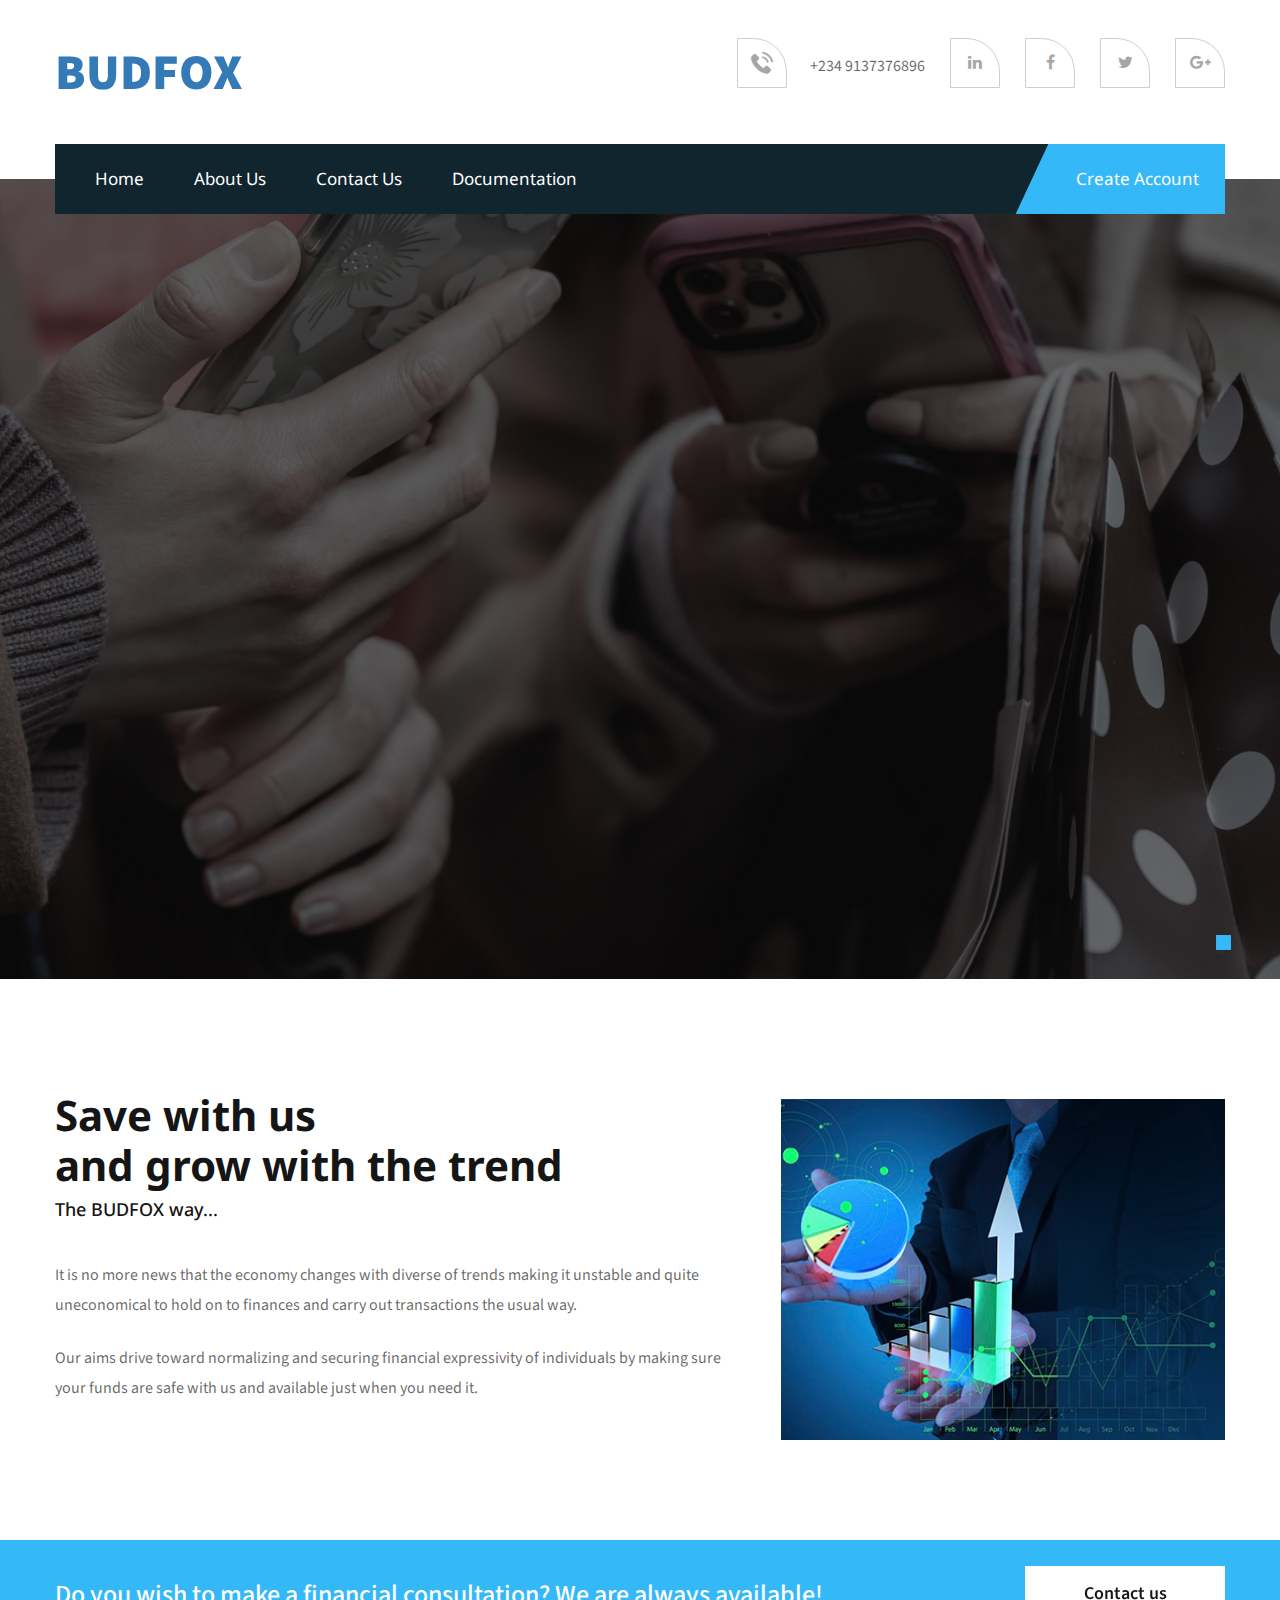
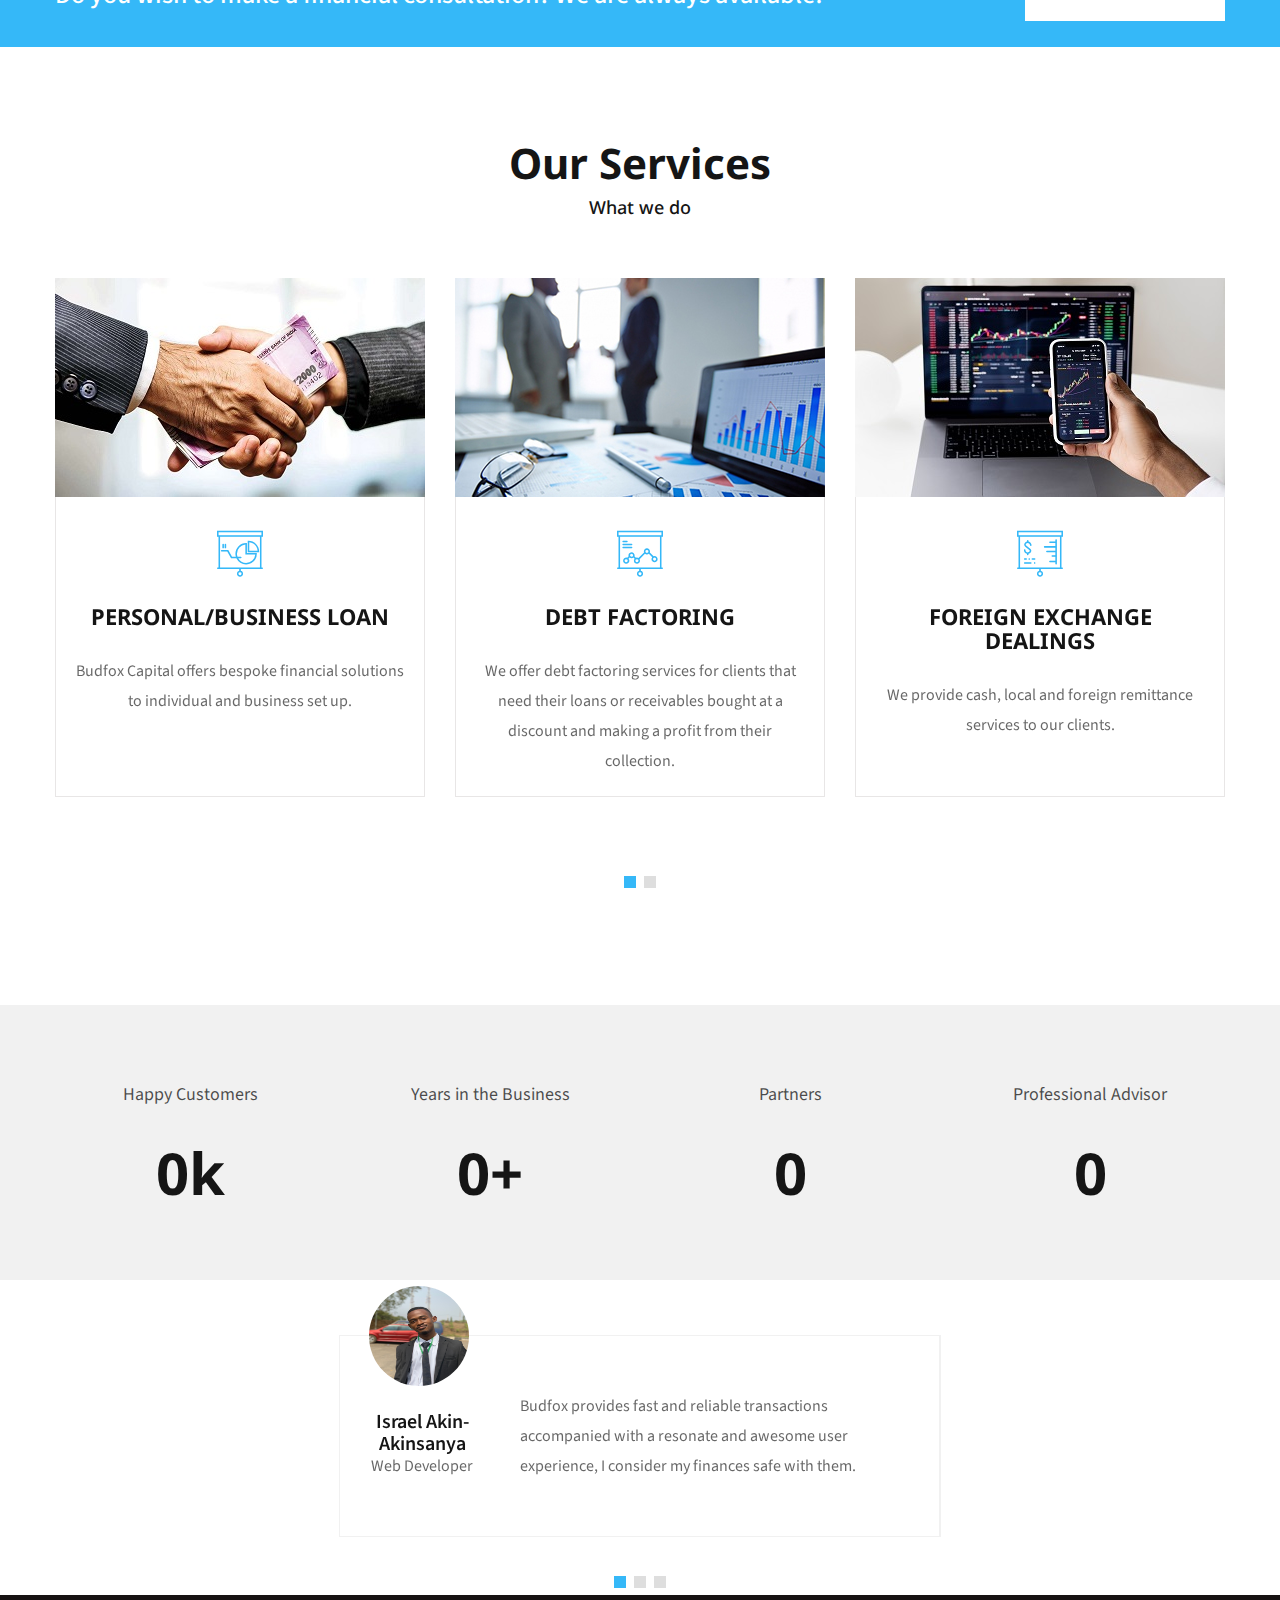
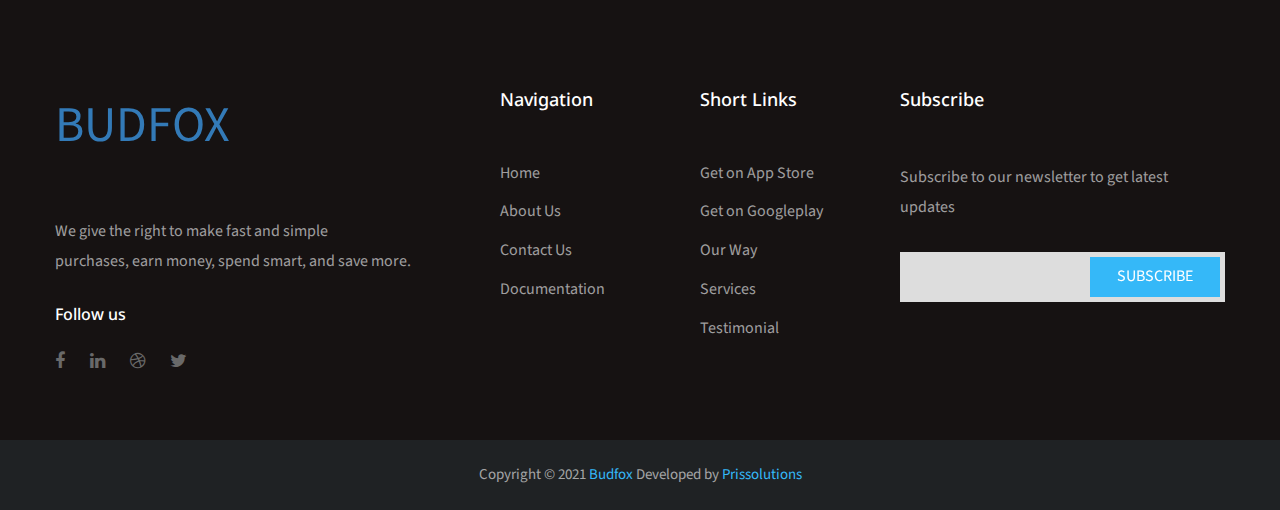
==== index.html @ 46d42fd5 "budfox" ====
<!DOCTYPE html>
<html lang="en">
<head>
		<meta charset="UTF-8">
		<!-- For IE -->
		<meta http-equiv="X-UA-Compatible" content="IE=edge">

		<!-- For Resposive Device -->
		<meta name="viewport" content="width=device-width, initial-scale=1.0">

		<title>Budfox | Budfox Capital</title>

		<!-- Favicon -->
		<link rel="icon" type="image/png" sizes="56x56" href="images/budfox.png">
		<!-- Main style sheet -->
		<link rel="stylesheet" type="text/css" href="css/style.css">
		<!-- responsive style sheet -->
		<link rel="stylesheet" type="text/css" href="css/responsive.css">
		<script src="./js/jquery-3.5.1.js"></script>

	</head>
	<style>
		.text{
					height: 300px;
				}
				.test2{
					height: 310px;
				}
	</style>

	<body>
		<script>
        
			$(function(){
				$("#footer").load("./includes/footer.html");
				$("#budfox-way").load("./includes/budfox-way.html");
			});
		</script>
		<div class="main-page-wrapper">

			<div id="loader-wrapper">
				<div id="loader"></div>
			</div>

			<header id="nav">
				<!-- ====================Top header================= -->
<div class="top-header">
    <div class="container">
        <div style="font-size:50px;font-weight: 900;" class="logo float-left"><a href="./">BUDFOX</a></div>
        <ul class="float-right">
            <li><i class="flaticon-phone"></i> +234 9137376896</li>
            <li><a href="" class="tran3s"><i class="fa fa-linkedin" aria-hidden="true"></i></a></li>
            <li><a href="" class="tran3s"><i class="fa fa-facebook" aria-hidden="true"></i></a></li>
            <li><a href="" class="tran3s"><i class="fa fa-twitter" aria-hidden="true"></i></a></li>
            <li><a href="" class="tran3s"><i class="fa fa-google-plus" aria-hidden="true"></i></a></li>
        </ul>
    </div>
</div>

<!--
=============================================
    Main Menu
==============================================
-->
<div class="theme-main-menu">
   <div class="container">
           <nav id="mega-menu-holder" class="clearfix s-bg-color">
           <ul class="clearfix">
              <li class="active"><a href="./">Home</a> </li>
              <li><a href="./about/">About us</a></li>
              <li><a href="">contact us</a></li>
              <li><a href="">Documentation</a></li>
              <li class="quote float-right p-bg-color hvr-icon-wobble-horizontal"><a href="">Create Account</a></li>
           </ul>
        </nav>
   </div>
</div>
			</header>



			<!--
			=============================================
				Theme Main Banner
			==============================================
			-->

			<div id="banner" class="homeOne-banner">
	       		<div class="rev_slider_wrapper">
					<!-- START REVOLUTION SLIDER 5.0.7-->
					<div id="theme-main-banner" class="rev_slider" data-version="5.0.7">
						<ul>

									<!-- SLIDE1  -->
							<li data-index="rs-280" data-transition="zoomout" data-slotamount="default"    data-rotate="0"  data-saveperformance="off"  data-title="01" data-description="">
										<!-- MAIN IMAGE -->
								<img src="images/home/fintech1.jpg"  class="rev-slidebg" style="opacity: .5;" data-bgparallax="3" data-bgposition="center center" data-duration="20000" data-ease="Linear.easeNone" data-kenburns="on" data-no-retina="" data-offsetend="0 0" data-offsetstart="0 0" data-rotateend="0" data-rotatestart="0" data-scaleend="100" data-scalestart="140">
								<!-- LAYERS -->
								<!-- LAYER NR. 1 -->
								<div class="tp-caption"
									data-x="['center','center','center','center']" data-hoffset="['0','0','0','0']"
									data-y="['middle','middle','middle','middle']" data-voffset="['-166','-166','-166','-180']"
									data-width="full"
									data-height="none"
									data-whitespace="normal"
									data-transform_idle="o:1;"
									data-transform_in="y:-50px;opacity:0;s:1500;e:Power3.easeOut;" 
							 		data-transform_out="s:1000;e:Power3.easeInOut;s:1000;e:Power3.easeInOut;" 
									data-start="1000"
									data-splitin="none"
									data-splitout="none"
									data-responsive_offset="on"
									style="z-index: 6;">
								</div>
								<!-- LAYER NR. 2 -->
								<div class="tp-caption" style="padding-bottom: 70px;"
									data-x="['left','left','left','center']" data-hoffset="['0','0','0','0']"
									data-y="['middle','middle','middle','middle']" data-voffset="['-92','-92','-92','-130']"
									data-width="full"
									data-height="none"
									data-whitespace="normal"
									data-transform_idle="o:1;"
									data-transform_in="y:-50px;opacity:0;s:1500;e:Power3.easeOut;" 
									data-transform_out="s:1000;e:Power3.easeInOut;s:1000;e:Power3.easeInOut;" 
									data-start="2000"
									data-splitin="none"
									data-splitout="none"
									data-elementdelay="0.05"
									data-responsive_offset="on"
									style="z-index: 6;">
									<h1 >Providing Online and Offline <span class="p-color">Financial Service </span>for <span class="p-color">Africa</span></h1>
								</div>
								<!-- LAYER NR. 3 -->
								<div class="tp-caption"
									data-x="['left','left','left','center']" data-hoffset="['0','0','0','0']"
									data-y="['middle','middle','middle','middle']" data-voffset="['-18','-18','-18','-50']"
									data-width="full"
									data-height="none"
									data-whitespace="normal"
									data-transform_idle="o:1;"
									data-transform_in="y:[100%];z:0;rX:0deg;rY:0;rZ:0;sX:1;sY:1;skX:0;skY:0;opacity:0;s:2000;e:Power4.easeInOut;"
									data-transform_out="y:[100%];s:1000;e:Power2.easeInOut;s:1000;e:Power2.easeInOut;"
									data-mask_in="x:0px;y:[100%];"
									data-mask_out="x:inherit;y:inherit;"
									data-start="2500"
									data-splitin="none"
									data-splitout="none"
									data-responsive_offset="on"
									style="z-index: 6;">
									<h3>BUDFOX Financial establishment stands out</h3>
								</div>
								<!-- LAYER NR. 4 -->
								<div class="tp-caption"
									data-x="['left','left','left','center']" data-hoffset="['0','0','0','0']"
									data-y="['middle','middle','middle','middle']" data-voffset="['66','66','66','66']"
									data-width="full"
									data-height="none"
									data-whitespace="normal"
									data-transform_idle="o:1;"
									data-transform_in="y:[100%];z:0;rX:0deg;rY:0;rZ:0;sX:1;sY:1;skX:0;skY:0;opacity:0;s:2000;e:Power4.easeInOut;"
									data-transform_out="y:[100%];s:1000;e:Power2.easeInOut;s:1000;e:Power2.easeInOut;"
									data-mask_in="x:0px;y:[100%];"
									data-mask_out="x:inherit;y:inherit;"
									data-start="3000"
									data-splitin="none"
									data-splitout="none"
									data-responsive_offset="on"
									style="z-index: 6;">
									<p>We give the right to make fast and simple<br>
										purchases, earn money, spend smart, and save more </p>
								</div>
								<!-- LAYER NR. 5 -->
							
								<div class="tp-caption"
									data-x="['left','left','left','left']" data-hoffset="['0','0','0','0']" 
									data-y="['middle','middle','middle','middle']" data-voffset="['195','195','195','200']"
									data-transform_idle="o:1;"
									data-transform_hover="o:1;rX:0;rY:0;rZ:0;z:0;s:300;e:Power1.easeInOut;"
									data-transform_in="x:[-100%];z:0;rX:0deg;rY:0deg;rZ:0deg;sX:1;sY:1;skX:0;skY:0;opacity:0;s:2500;e:Power3.easeInOut;" 
									data-transform_out="auto:auto;s:1000;e:Power2.easeInOut;"
									data-start="3500" 
									data-splitin="none" 
									data-splitout="none" 
									data-responsive_offset="on">
									<a target="_blank" href="http://appstore.com/" class="hvr-bounce-to-right"><img src="./images/home/ios.jpg"></a>
								</div>
								

								<!-- LAYER NR. 6 -->
								<div class="tp-caption"
									data-x="['left','left','left','left']" data-hoffset="['230','230','230','0']" 
									data-y="['middle','middle','middle','middle']" data-voffset="['195','195','195','270']"
									data-transform_idle="o:1;"
									data-transform_hover="o:1;rX:0;rY:0;rZ:0;z:0;s:300;e:Power1.easeInOut;"
									data-transform_in="x:[100%];z:0;rX:0deg;rY:0deg;rZ:0deg;sX:1;sY:1;skX:0;skY:0;opacity:0;s:2500;e:Power3.easeInOut;" 
									data-transform_out="auto:auto;s:1000;e:Power2.easeInOut;" 
									data-start="3500" 
									data-splitin="none" 
									data-splitout="none" 
									data-responsive_offset="on">
									<a href="http://play.google.com/store/apps/" class="hvr-bounce-to-right"><img src="./images/home/googleplay.png"></a>
								</div>
							</li>

						</ul>
					</div>
				</div>
	   		</div> 



			<!--
			=============================================
				The Budfox Way
			==============================================
			-->
			<div class="business-support" id="budfox-way"></div>

			<!--
			=============================================
				Short Banner
			==============================================
			-->
			<div class="short-banner p-bg-color">
				<div class="container">
					<h5 class="float-left">Do you wish to make a financial consultation? We are always available!</h5>
					<a href="" class="theme-button float-right hvr-bounce-to-right">Contact us</a>
				</div> <!-- /.container -->
			</div> <!-- /.short-banner -->


			<!--
			=============================================
				Our Service
			==============================================
			-->
			<div class="our-service" id="our-services">
				<div class="container">
					<div class="theme-title text-center">
						<h2>Our Services</h2>
						<h6>What we do</h6>
					</div>

					<div class="row">
						<div class="service-slider">
							<div class="item">
								<div class="single-service">
									<img class="service-image" src="images/service/loan.jpg" alt="">
									<div class="text">
										<i class="flaticon-pre1"></i>
										<h4><a class="tran3s">PERSONAL/BUSINESS LOAN</a></h4>
										<p>Budfox Capital offers bespoke financial solutions to individual and business set up.</p>
										<!-- <a href="service-details.html" class="theme-button p-bg-color hvr-bounce-to-right">Read More</a> -->
									</div>
								</div>
							</div>
							<div class="item">
								<div class="single-service">
									<img src="images/service/debt-factoring.jpg" alt="">
									<div class="text">
										<i class="flaticon-pre2"></i>
										<h4><a class="tran3s">DEBT FACTORING</a></h4>
										<p>We offer debt factoring services for clients that need their loans or receivables bought at a discount and making a profit from their collection.</p>
										<!-- <a href="service-details.html" class="theme-button p-bg-color hvr-bounce-to-right">Read More</a> -->
									</div>
								</div>
							</div>
							<div class="item">
								<div class="single-service">
									<img class="service-image" src="images/service/foreign-exchange.jpg" alt="">
									<div class="text">
										<i class="flaticon-pre3"></i>
										<h4><a class="tran3s">FOREIGN EXCHANGE DEALINGS</a></h4>
										<p>We provide cash, local and foreign remittance services to our clients. </p>
										<!-- <a href="service-details.html" class="theme-button p-bg-color hvr-bounce-to-right">Read More</a> -->
									</div>
								</div>
							</div>
							<div class="item">
								<div class="single-service">
									<img class="service-image" src="images/service/finance-asset.jpg" alt="">
									<div class="text">
										<i class="flaticon-pre1"></i>
										<h4><a class="tran3s">ASSET FINANCE/MICRO-LEASE  </a></h4>
										<p>We finance the purchase of household items, whether it’s a new phone or furniture, 
											we offer personal and flexible financing for property and lifestyle assets. </p>
										<!-- <a href="service-details.html" class="theme-button p-bg-color hvr-bounce-to-right">Read More</a> -->
									</div>
								</div>
							</div>
							<div class="item">
								<div class="single-service">
									<img class="service-image" src="images/service/asset-management.jpg" alt="">
									<div class="text">
										<i class="flaticon-pre3"></i>
										<h4><a class="tran3s">ASSET MANAGEMENT</a></h4>
										<p>At Budfox Capital, we manage institutions, retail and High-Net worth 
											individual portfolios with aim of achieving their investment objectives. </p>
										<!-- <a href="service-details.html" class="theme-button p-bg-color hvr-bounce-to-right">Read More</a> -->
									</div>
								</div>
							</div>
							<div class="item">
								<div class="single-service">
									<img class="service-image" src="images/service/e-wallet.jpg" alt="">
									<div class="text">
										<i class="flaticon-pre2"></i>
										<h4><a class="tran3s">E WALLET</a></h4>
										<p>Budfox Capital offer electronic wallet through its mobile application to offer client easy financial solutions. </p>
										<!-- <a href="service-details.html" class="theme-button p-bg-color hvr-bounce-to-right">Read More</a> -->
									</div>
								</div>
							</div>
						</div>
					</div>
				</div>
			</div>


			<!--
			=============================================
				Consultation Help
			==============================================
			-->


			<!-- <div class="consultation-help clearfix">
				<div class="container">
					<div class="theme-title">
						<h2>Request a Free Consultation Help</h2>
						<p>How workforce development programs turn talent puddles into talent pools , Hiring isn’t easy. Emp- <br>loyers might get hundreds </p>
					</div>
				</div>
				<div class="clearfix">
					<div class="section-part float-left">
						<div class="consultation-form-wrapper float-right col">
							<form action="#">
								<select class="selectpicker" name="category">
									<option value="Investment Plan">Investment Plan</option>
									<option value="Material">Material</option>
									<option value="Electronics ">Electronics </option>
									<option value="Industry">Industry</option>
								</select>
								<input type="text" placeholder="Name">
								<input type="email" placeholder="Email">
								<input type="text" placeholder="Phone">
								<button class="theme-button p-bg-color hvr-bounce-to-right">Submit Request</button>
							</form>
						</div>
					</div>

					<div class="section-part float-left text-wrapper">
						<div class="opacity clearfix">
							<div class="col float-left">
								<h4>27 Years of <br>Experience in <span class="p-color">Finance</span> <br>&amp; Business</h4>
								<p>A business plan you wrote in order to raise some bank money, complete with sales projections and growth plans that you've not necessarily looked at since</p>
								<a href="project-v2.html" class="theme-button p-bg-color hvr-bounce-to-right">Get More Project</a>
							</div>
						</div>
					</div>
				</div>
			</div> -->


			<!--
			=============================================
				Theme Counter
			==============================================
			-->
			<div class="theme-counter style-one">
				<div class="opacity">
					<div class="container">
						<div class="row">
							<div class="col-md-3 col-xs-6">
								<div class="text-center">
									<p>Happy Customers</p>
									<div class="number"><span class="timer" data-from="0" data-to="1" data-speed="1000" data-refresh-interval="5">0</span>k</div>
								</div>
							</div>
							<div class="col-md-3 col-xs-6">
								<div class="text-center">
									<p>Years in the Business</p>
									<div class="number"><span class="timer" data-from="0" data-to="3" data-speed="1000" data-refresh-interval="5">0</span>+</div>
								</div>
							</div>
							<div class="col-md-3 col-xs-6">
								<div class="text-center">
									<p>Partners</p>
									<div class="number"><span class="timer" data-from="0" data-to="10" data-speed="1000" data-refresh-interval="5">0</span></div>
								</div>
							</div>
							<div class="col-md-3 col-xs-6">
								<div class="text-center">
									<p>Professional Advisor</p>
									<div class="number"><span class="timer" data-from="0" data-to="10" data-speed="1000" data-refresh-interval="5">0</span></div>
								</div>
							</div>
						</div>
					</div>
				</div>
			</div>


			<!--
			=============================================
				Client Testimonial
			==============================================
			-->
			<div class="client-testimonial" id="testimonial" style="margin:auto">
				<div class="container">
					<div class="row">
						<div class="col testimonial" style="margin: auto;">
							<div class="testimonial-slider">
								<div class="item">
									<div class="clearfix" >
										<div class="name float-left">
											<img src="images/testimonial/israel.jpeg" alt="">
											<h5>Israel Akin-Akinsanya</h5>
											<span>Web Developer</span>
										</div>
										<p class="float-left">Budfox provides fast and reliable transactions accompanied with a resonate and awesome user experience, I consider my finances safe with them.</p>
									</div>
								</div>
								<div class="item">
									<div class="clearfix">
										<div class="name float-left">
											<img src="images/testimonial/precious.png" alt="">
											<h5>Vincent Precious</h5>
											<span>Mobile specialist</span>
											<!-- <span>CEO &amp; Financial</span> -->
										</div>
										<p class="float-left">Budfox provides fast and reliable transactions accompanied with a resonate and awesome user experience, I consider my finances safe with them.</p>
									</div>
								</div>
								<div class="item">
									<div class="clearfix">
										<div class="name float-left">
											<img src="images/testimonial/precious.png" alt="">
											<h5>Vincent Precious</h5>
											<span>Mobile specialist</span>
										</div>
										<p class="float-left">Budfox provides fast and reliable transactions accompanied with a resonate and awesome user experience, I consider my finances safe with them.</p>
									</div>
								</div>
							</div>
						</div>

						<!-- <div class="col team-wrapper float-left">
							<div class="main-slider-wrapper">
								<div class="team-sldier">
									<div class="item">
										<img class="test2" src="images/testimonial/precious.png" alt="">
										<div class="team-name">
											<h5>Israel Akin-Akinsanya</h5>
											<span>Web Developer</span>
										</div>
									</div>
									<div class="item">
										<img class="test2" src="images/testimonial/israel.jpeg" alt="">
										<div class="team-name">
											<h5>Vincent Precious</h5>
											<span>Mobile specialist</span>
										</div>
									</div>
									<div class="item">
										<img class="test2" src="images/testimonial/precious.png" alt="">
										<div class="team-name">
											<h5>Vincent Precious</h5>
											<span>Mobile specialist</span>
										</div>
									</div>
								</div>
							</div>
						</div> -->
					</div>
				</div>
			</div>


			<!--
			=============================================
				Blog
			==============================================
			-->

			<!-- <div class="our-blog">
				<div class="container">
					<div class="theme-title text-center">
						<h2>Our Blog</h2>
						<h6>Latest News Update</h6>
					</div>
					<div class="row">
						<div class="blog-slider">
							<div class="item">
								<div class="single-blog">
									<img src="images/blog/1.jpg" alt="">
									<div class="post">
										<span>26 february 2017</span>
										<h4><a href="blog-details.html" class="tran3s">When is a plan not a plan?</a></h4>
										<p>A business plan you wrote in order to raise some bank money, complete with sales projections and growth plans that you've not necessarily</p>
										<a href="blog-details.html" class="theme-button p-bg-color hvr-bounce-to-right">Read More</a>
									</div>
								</div>
							</div>
							<div class="item">
								<div class="single-blog">
									<img src="images/blog/2.jpg" alt="">
									<div class="post">
										<span>26 february 2017</span>
										<h4><a href="blog-details.html" class="tran3s">FiT for Business Doctors</a></h4>
										<p>A business plan you wrote in order to raise some bank money, complete with sales projections and growth plans that you've not necessarily</p>
										<a href="blog-details.html" class="theme-button p-bg-color hvr-bounce-to-right">Read More</a>
									</div>
								</div>
							</div> 
						</div>
					</div>
				</div>
			</div> -->




			<!--
			=============================================
				Partners
			==============================================
			-->

			<!-- <div class="partner-section">
				<div class="container">
					<div class="row">
						<div id="partenr-logo">
							<div class="item"><img src="images/logo/1.jpg" alt=""></div>
							<div class="item"><img src="images/logo/2.jpg" alt=""></div>
							<div class="item"><img src="images/logo/3.jpg" alt=""></div>
							<div class="item"><img src="images/logo/4.jpg" alt=""></div>
						</div>
					</div>
				</div>
			</div> -->
			



			<!-- 
			=============================================
				Footer
			============================================== 
			-->
			<footer id="footer"></footer>


	        <!-- Scroll Top Button -->
			<button class="scroll-top tran3s">
				<img src="images/budfox.png" alt="icon">
			</button>





		<!-- Js File_________________________________ -->

		<!-- j Query -->
		<script data-cfasync="false" src="../../cdn-cgi/scripts/5c5dd728/cloudflare-static/email-decode.min.js"></script><script type="text/javascript" src="vendor/jquery.2.2.3.min.js"></script>

		<!-- Bootstrap JS -->
		<script type="text/javascript" src="vendor/bootstrap/bootstrap.min.js"></script>
		<!-- Bootstrap Select JS -->
		<script type="text/javascript" src="vendor/bootstrap-select/dist/js/bootstrap-select.js"></script>

		<!-- Vendor js _________ -->
		<!-- revolution -->
		<script src="vendor/revolution/jquery.themepunch.tools.min.js"></script>
		<script src="vendor/revolution/jquery.themepunch.revolution.min.js"></script>
		<script type="text/javascript" src="vendor/revolution/revolution.extension.slideanims.min.js"></script>
		<script type="text/javascript" src="vendor/revolution/revolution.extension.layeranimation.min.js"></script>
		<script type="text/javascript" src="vendor/revolution/revolution.extension.navigation.min.js"></script>
		<script type="text/javascript" src="vendor/revolution/revolution.extension.kenburn.min.js"></script>
		<!-- menu  -->
		<script type="text/javascript" src="vendor/menu/src/js/jquery.slimmenu.js"></script>
		<script type="text/javascript" src="vendor/jquery.easing.1.3.js"></script>
		<!-- fancy box -->
		<script type="text/javascript" src="vendor/fancy-box/jquery.fancybox.pack.js"></script>
		<!-- owl.carousel -->
		<script type="text/javascript" src="vendor/owl-carousel/owl.carousel.min.js"></script>
		<!-- js count to -->
		<script type="text/javascript" src="vendor/jquery.appear.js"></script>
		<script type="text/javascript" src="vendor/jquery.countTo.js"></script>


		<!-- Theme js -->
		<script type="text/javascript" src="js/theme.js"></script>

		</div>
	</body>
</html>
---- css/style.css ----
/* CSS Document */

/*
    Created on   : 15/05/2017.
    Theme Name   : Snappy.
    Description  : Snappy |**| Responsive Business Template.
    Version      : 1.0.
    Author       : @TheMazine.
    Developed by : Jubayer al hasan. (jubayer.hasan1991@gmail.com)

*/

/* ------------------------------------------ */
/*             TABLE OF CONTENTS
/* ------------------------------------------ */
/*   01 - Loading Transition  */
/*   02 - Global stlye  */
/*   03 - Header  */
/*   04 - Menu Style */
/*   05 - Banner */
/*   06 - Snappy Support  */
/*   07 - Snappy Plan  */
/*   08 - Short Banner  */
/*   09 - Our Service  */
/*   10 - Service Details  */
/*   11 - Consultation Help  */
/*   12 - Theme counter  */
/*   13 - Client Testimonial  */
/*   14 - Our Blog  */
/*   15 - Footer  */
/*   16 - Theme Inner Banner  */
/*   17 - Snappy Main container  */
/*   18 - Our Team  */
/*   19 - Project  */
/*   20 - Blog With Sidebar */
/*   21 - Blog Details  */
/*   22 - Error page  */
/*   23 - FAQ Page  */
/*   24 - Contact US */


/**
* Importing necessary  Styles.
**/

@import url('https://fonts.googleapis.com/css?family=Noto+Sans:400,700|Source+Sans+Pro:400,600,700');
/*----bootstrap css ----- */
@import url('../vendor/bootstrap/bootstrap.css');
/*----bootstrap Select ----- */
@import url('../vendor/bootstrap-select/dist/css/bootstrap-select.css');
/*----revolution-slider---*/
@import url('../vendor/revolution/settings.css');
@import url('../vendor/revolution/layers.css');
@import url('../vendor/revolution/navigation.css');
/*-------fancy box --------*/
@import url('../vendor/fancy-box/jquery.fancybox.css');
/*------- menu ------*/
@import url('../vendor/menu/dist/css/slimmenu.css');
/*----font awesome -------*/
@import url('../fonts/font-awesome/css/font-awesome.min.css');
/*--------- flat-icon ---------*/
@import url('../fonts/icon/font/flaticon.css');
/*----owl-carousel css----*/
@import url('../vendor/owl-carousel/owl.carousel.css');
@import url('../vendor/owl-carousel/owl.theme.css');
/*----------- Animate css -------*/
@import url('../vendor/animate.css');
/*-------Hover Css --------*/
@import url('../vendor/hover.css');

/***

====================================================================
  Loading Transition
====================================================================

 ***/
#loader-wrapper {
  position: fixed;
  top: 0;
  left: 0;
  width: 100%;
  height: 100%;
  z-index: 999999;
  background: #fff;
  overflow: hidden;
}
#loader {
  background: url(../images/1.gif);
  width: 64px;
  height: 64px;
  position: relative;
  top: 50%;
  margin: -32px auto 0 auto;

}
/*==================== Click Top ====================*/
.scroll-top {
  width:30px;
  height:30px;
  position: fixed;
  bottom: 10px;
  right: 20px;
  z-index: 99;
  background:transparent;
  display: none;
}
.scroll-top:after {
  position: absolute;
  z-index: -1;
  content: '';
  top: 100%;
  left: 5%;
  height: 10px;
  width: 90%;
  opacity: 1;
  background: radial-gradient(ellipse at center, rgba(0, 0, 0, 0.25) 0%, rgba(0, 0, 0, 0) 80%);
}
/*______________________ Global stlye ___________________*/

@font-face {
  font-family: 'font-awesome';
  src: url('../fonts/font-awesome/fonts/fontawesome-webfont.ttf');
  src: url('../fonts/font-awesome/fonts/fontawesome-webfont.eot'), /* IE9 Compat Modes */
       url('../fonts/font-awesome/fonts/fontawesome-webfont.woff2') format('woff2'), /* Super Modern Browsers */
       url('../fonts/font-awesome/fonts/fontawesome-webfont.woff') format('woff'), /* Pretty Modern Browsers */
       url('../fonts/font-awesome/fonts/fontawesome-webfont.svg') format('svg'); /* Legacy iOS */
}

body {
  font-family: 'Source Sans Pro', sans-serif;
  font-weight: normal;
  color: rgba(0,0,0,0.6);
  font-size: 16px;
  position: relative;
}
body .main-page-wrapper {
  overflow-x:hidden;
}

h1,h2,h3,h4,h5,h6,p,ul { margin:0;padding: 0;}
h2,h3,h4,h5,h6 {color:#151515;}
h1,h2,h3,h4,h6 {font-family: 'Noto Sans', sans-serif;}
h1 {font-size: 64px; font-weight: 700;}
h2 {font-size: 42px; font-weight: 700;}
h3 {font-size: 33px;}
h4 {font-size: 28px; font-weight: 700;}
h5 {font-size: 22px;}
h6 {font-size: 18px;}
ul {list-style-type: none;}
p  {line-height: 30px;}
a  {text-decoration: none; display: inline-block;}
a:hover,a:focus,a:visited {text-decoration: none; outline: none;}
img {max-width: 100%; display: block;}
button {border:none;outline: none;-webkit-box-shadow: none;box-shadow: none;display: block; padding: 0;}
input,textarea {outline: none; -webkit-box-shadow: none; box-shadow: none;-webkit-transition: all 0.3s ease-in-out;transition: all 0.3s ease-in-out;}
.float-left {float:left;}
.float-right {float:right;}
.round-border {border-radius: 50%;}
.m-top0 {margin-top: 0 !important;}
.m-bottom0 {margin-bottom: 0 !important;}
/*------------------------------- Transition --------------------------*/
.tran3s,.panel-heading a:before,header .top-header ul li>i,.theme-button,.hermes .tp-bullet,.owl-theme .owl-dots .owl-dot span,.dropdown-menu > li > a,.dropdown-menu > li > a span,
.client-testimonial .team-wrapper .main-slider-wrapper .item .team-name:before,.partner-section .item,.our-team .single-team-member .member-info:before,.faq-page .panel-heading h5 a:before {
  -webkit-transition: all .3s ease-in-out;
          transition: all .3s ease-in-out;
}
.tran4s,.snappy-plan .single-plan img {
  -webkit-transition: all .4s ease-in-out;
          transition: all .4s ease-in-out;
}
/*------------------------------- Theme Button -----------------------*/
body .theme-button {
  width: 200px;
  line-height: 55px;
  text-align: center;
  font-weight: 600;
  font-size: 18px;
  color: #fff;
}
/*-------------------------------------- Color css ---------------------------*/
.p-color,.snappy-plan .single-plan a:hover,.our-service .single-service .text i,.our-service .single-service:hover .text h4 a,.our-blog .single-blog:hover .post h4 a,footer .footer-logo ul li a:hover,
footer .footer-list ul li a:hover,.snappy-inner-banner ul li a:hover,.snappy-inner-banner ul li:last-child,.our-service-v2 .single-service:hover h4 a,.our-project .single-project:hover .text h4 a,
.mixitUp-menu ul li.active,.mixitUp-menu ul li:hover,.snappy-main-container .snappy-sidebar .sidebar-latest-post li:hover .post a,.blog-width-sidebar .single-blog:hover h4 a,
.contact-address .address li i,.blog-details-content .tag-option ul.icon li a:hover,.blog-details-content .tag-option ul.tag li a:hover  {
  color:#35b8f8;
}

.p-bg-color,header .top-header ul li a:hover,header .top-header ul li:hover>i,#mega-menu-holder ul.dropdown li a:hover,header .theme-main-menu #mega-menu-holder li.quote a:before,
.hermes .tp-bullet.selected,.hermes .tp-bullet:hover,.owl-theme .owl-dots .owl-dot.active span,.owl-theme .owl-dots .owl-dot:hover span,.dropdown-menu > li > a:hover, .dropdown-menu > li > a:focus,
.bootstrap-select.btn-group .dropdown-menu li.selected a,.client-testimonial .team-wrapper .main-slider-wrapper .item .team-name:before,.snappy-main-container .snappy-sidebar .sidebar-list ul li a:hover,
.our-service-v2 .single-service:hover .theme-button,.our-service-v2 .load-more:hover,.our-team .single-team-member .member-info ul li a:hover,.page-pagination li.active a,.page-pagination li a:hover,
.faq-page .panel-heading h5 a:before,.contact-address .icon li a:hover,.contact-address .address:before,.blog-details-content .post .some-fact h5:before,.blog-details-content .comment-area .text button:hover  {
  background: #35b8f8;
}
header .top-header ul li a:hover,header .top-header ul li:hover>i,.consultation-help .consultation-form-wrapper form input:focus,footer .Subscribe form input:focus,
.snappy-main-container .snappy-sidebar .sidebar-list ul li a:hover,.our-service-v2 .load-more:hover,.our-team .single-team-member .member-info ul li a:hover,
.page-pagination li.active a,.page-pagination li a:hover,.contact-form form input:focus,.blog-details-content .leave-reply textarea:focus,.blog-details-content .leave-reply input:focus {
  border-color:#35b8f8;
  border-style: solid;
}
.s-bg-color {background: #10252e;}
/*---------------------------- Theme Title --------------------------------*/
.theme-title h2 {
  line-height: 50px;
  margin:-9px 0 0 0;
}
.theme-title h6 {margin-top: 10px;}
.theme-title p {margin-top: 12px;}
/*------------------------------------ Header ----------------------------------*/
header{position: relative;}
header .top-header {padding: 38px 0 70px 0;}
header .top-header ul li {
  display: inline-block;
  vertical-align: middle;
}
header .top-header ul li a,
header .top-header ul li>i {
  display: inline-block;
  width: 50px;
  height: 50px;
  border: 1px solid #d0cece;
  text-align: center;
  line-height: 48px;
  margin-left: 22px;
  color: #a6a6a6;
  border-radius: 0 33.5px 0 0;
}
header .top-header ul li a:hover,header .top-header ul li:hover>i {
  color: #fff;
  border-radius: 0 0 0 33.5px;
}
header .top-header ul li>i {
  margin: 0 20px 0 30px;
  font-size: 22px;
}
/*------------------------------------ Menu Style ----------------------------------*/
header .theme-main-menu {
  position: absolute;
  left:0;
  right: 0;
  top:100%;
  margin-top: -35px;
  z-index: 99;
}
header.style-two .theme-main-menu {margin-top: 0;}
header .theme-main-menu #mega-menu-holder  li.quote {float: right;}
header .theme-main-menu #mega-menu-holder  li.quote a {
  width: 175px;
  text-align: center;
  position: relative;
  margin: 0;
  color: #fff;
}
header .theme-main-menu #mega-menu-holder  li.quote a:before {
  content: '';
  position: absolute;
  top:0;
  left: -18px;
  width: 35px;
  height: 100%;
  -webkit-transform:skewX(-25deg);
          transform:skewX(-25deg);
}
header .theme-main-menu #mega-menu-holder  li.quote a span {
  font-size: 12px;
  vertical-align: middle;
  margin-left: 7px;
}
/*================= Sticky Menu ===============*/
@-webkit-keyframes menu_sticky {
  0%   {margin-top:-120px;opacity: 0;}
  50%  {margin-top: -64px;opacity: 0;}
  100% {margin-top: 0;opacity: 1;}
}
@keyframes menu_sticky {
  0%   {margin-top:-120px;opacity: 0;}
  50%  {margin-top: -64px;opacity: 0;}
  100% {margin-top: 0;opacity: 1;}
}
.theme-main-menu.fixed {
  position: fixed;
  width:100%;
  top:0;
  left:0;
  z-index: 999;
  margin:0;
  -webkit-animation: menu_sticky  0.70s ease-in-out;
  animation: menu_sticky  0.70s ease-in-out;
}
/*-------------------------------- Banner -----------------------*/
#theme-main-banner .tp-caption h1,#theme-main-banner .tp-caption h5,#theme-main-banner .tp-caption h3,
#theme-main-banner .tp-caption p,#theme-main-banner .tp-caption a.see-more:hover {color: #fff;}
#theme-main-banner .tp-caption a.see-more {
  background: #fff;
  color: #151515;
}
.hermes .tp-bullet {
  width: 13px;
  height: 13px;
  background-color: #6c6e6f;
  border-radius: 0;
  border: none;
  -webkit-box-shadow: none;
          box-shadow: none;
}
.hermes .tp-bullet:after {display: none;}
.hermes .tp-bullet.selected,.hermes .tp-bullet:hover {
  -webkit-transform:scale(1.15);
          transform:scale(1.15);
}
#banner {margin-bottom: 120px;}
/*----------------------------- Snappy Support ------------------*/
.business-support .row {margin: 0 -20px;}
.business-support .row .snappy-col {padding: 0 20px;}
.business-support .text {width:60%; }
.business-support .text .theme-title {margin-bottom: 40px;}
.business-support .image {width: 40%;}
.business-support .image img {width: 100%;}
.business-support {margin-bottom: 100px;}
/*------------------------- Snappy Plan -----------------------*/
.snappy-plan .single-plan {
  border: 1px solid #e8e6e6;
  text-align: center;
  padding: 30px 20px 50px 20px;
  margin-bottom: 40px;
}
.snappy-plan .single-plan img {margin: 0 auto;}
.snappy-plan .single-plan a {
  font-size: 22px;
  color: #151515;
  margin: 30px 0 28px 0;
}
.snappy-plan .single-plan:hover img {
  -webkit-transform:scale(1.2);
          transform:scale(1.2);
}
.snappy-plan {margin-bottom: 60px;}
/*-------------------------- Short Banner -------------------------*/
.short-banner {
  padding: 26px 0;
  margin-bottom: 100px;
}
.short-banner h5 {
  font-size: 26px;
  color: #fff;
  margin-top: 15px;
}
.short-banner a {
  background: #fff;
  color: #151515;
}
.short-banner:hover {color: #fff;}
/*------------------------------ Our Service --------------------------*/
.our-service .theme-title {margin-bottom: 60px;}
.our-service .single-service .text {
  border: 1px solid #e8e6e6;
  border-top: none;
  padding: 25px 20px 55px 20px;
  position: relative;
  text-align: center;
  margin-bottom: 75px;
}
.our-service .single-service .text i {
  display: block;
  font-size: 46px;
}
.our-service .single-service .text h4 a {
  font-size: 22px;
  color: #151515;
  margin: 14px 0 28px 0;
}
.our-service .single-service .text .theme-button {
  width: 185px;
  line-height: 50px;
  position: absolute;
  top:100%;
  left:50%;
  margin-left: -92.5px;
  opacity: 0;
  visibility: hidden;
}
.our-service .single-service:hover .text .theme-button {
  opacity: 1;
  visibility: visible;
  -webkit-transform:translateY(-50%);
          transform:translateY(-50%);
}
.service-slider .item {margin: 0 15px;}
.owl-theme .owl-nav {margin: 0;}
.owl-theme .owl-dots .owl-dot span {
  height: 12px;
  width: 12px;
  border-radius: 0;
  border: none;
  padding: 0;
  margin: 0 4px;
  background: #dedede;
}
.service-slider .owl-dots .owl-dot {margin-top: -15px;}
/*------------------------------ Our Service V2 --------------------------*/
.our-service-v2 .single-service img {width: 50%;}
.our-service-v2 .single-service .text {
  width: 50%;
  border: 1px solid #e8e6e6;
  border-left: none;
  padding: 48px 20px 55px 50px;
}
.our-service-v2 .single-service h4 a {
  font-size: 22px;
  color: #151515;
  margin: 0 0 27px 0;
}
.our-service-v2 .single-service .theme-button {
  width: 185px;
  line-height: 50px;
  margin-top: 35px;
  background: #e8e6e6;
  color: #696969;
}
.our-service-v2 .single-service:hover .theme-button,.our-service-v2 .load-more:hover {color: #fff;}
.our-service-v2 .single-service {margin-bottom: 60px;}
.our-service-v2 .load-more {
  display: block;
  margin: 0 auto;
  width: 185px;
  border: 1px solid #e8e6e6;
  line-height: 53px;
  color: #151515;
}
/*-------------------------- Service Details -----------------------*/
.snappy-main-container .snappy-large-content .details-top-content .theme-title h6 {margin:23px 0 30px 0;}
.snappy-main-container .snappy-large-content .details-top-content {margin-bottom: 60px;}
.snappy-main-container .snappy-large-content .project-analysis h4 {
  font-size: 26px;
  margin: 50px 0 50px 0;
}
.snappy-main-container .snappy-large-content .project-analysis #chartContainer {height: 350px;}
.snappy-main-container .snappy-large-content .project-analysis {margin-bottom: 110px;}
.snappy-main-container .snappy-large-content .project-description h4 {
  font-size: 26px;
  margin: 50px 0 25px 0;
}
.snappy-main-container .snappy-large-content .project-description ul li {
  line-height: 55px;
  border-bottom: 1px solid #dddcdc;
  padding-right: 25px;
}
.snappy-main-container .snappy-large-content .project-description ul li span {
  font-family: 'Noto Sans', sans-serif;
  color: #151515;
  font-size: 18px;
}
.snappy-main-container .snappy-large-content .project-description ul {
  display: inline-block;
  vertical-align: top;
  padding-right: 50px;
}
.snappy-main-container .snappy-large-content .project-description p {margin-top: 42px;}
/*----------------------------- Consultation Help ------------------------*/
.consultation-help .theme-title {margin: 110px 0 60px 0;}
.consultation-help .section-part {width: 50%;}
.consultation-help .section-part .col {max-width: 585px;}
.consultation-help .consultation-form-wrapper {padding-right: 65px;}
.consultation-help .consultation-form-wrapper form input {
  width: 100%;
  height: 50px;
  border: 1px solid #ececec;
  padding: 0 20px;
  margin-bottom: 30px;
}
.consultation-help .consultation-form-wrapper form .theme-button {
  line-height: 50px;
  margin-top: 10px;
}
.bootstrap-select {width: 100%; margin-bottom: 30px;}
.consultation-help .consultation-form-wrapper form .bootstrap-select .btn {
  background: transparent;
  padding:0 20px;
  line-height: 48px;
  border: 1px solid #ececec;
  position: relative;
}
.consultation-help .consultation-form-wrapper form .bootstrap-select.btn-group .dropdown-toggle .filter-option {
  font-weight: normal;
  color: rgba(0,0,0,0.6);
  font-size: 16px;
  text-transform: capitalize;
}
.bootstrap-select.btn-group .dropdown-toggle .caret {display: none;}
.bootstrap-select.btn-group .dropdown-toggle .bs-caret {
  position: absolute;
  top:0;
  right: 0;
  display: block;
  height: 100%;
  width: 40px;
  text-align: center;
}
.bootstrap-select.btn-group .dropdown-toggle .bs-caret:before {
  content: '';
  font-family: 'font-awesome';
  color: rgba(0,0,0,0.6);
  font-size: 16px;
}
.bootstrap-select.btn-group .dropdown-menu li a:hover span.text,.bootstrap-select.btn-group .dropdown-menu li a:focus span.text,
.bootstrap-select.btn-group .dropdown-menu li.selected a span.text {color: #fff;}
.consultation-help .text-wrapper {
  background: url(../images/home/2.jpg) no-repeat center;
  background-size: cover;
}
.consultation-help .text-wrapper .opacity {
  background: rgba(10,28,37,0.88);
  padding: 44px 0 50px 60px;
}
.consultation-help .text-wrapper h4 {
  color: #fff;
  line-height: 35px;
  margin-bottom: 22px;
}
.consultation-help .text-wrapper p {color: #fff;}
.consultation-help .text-wrapper .theme-button {
  line-height: 50px;
  margin-top: 50px;
}
/*-------------------------------- Theme counter ----------------------*/
.theme-counter {margin-top: 110px;}
.theme-counter .opacity {padding: 75px 0 65px 0;}
.theme-counter.style-one .opacity  {background: #f1f1f1;}
.theme-counter .opacity p {margin-bottom: 22px;font-size: 18px;}
.theme-counter.style-one .opacity p {color: rgba(0,0,0,0.7);}
.theme-counter .opacity .number {
  font-family: 'Noto Sans', sans-serif;
  font-size: 58px;
  font-weight: 700;
}
.theme-counter.style-one .opacity .number {color: #151515;}
.theme-counter.style-two {
  background: url(../images/home/4.jpg) no-repeat center;
  background-size: cover;
  background-attachment: fixed;
}
.theme-counter.style-two .opacity {background: rgba(53,184,248,0.75);}
.theme-counter.style-two .opacity p {color: rgba(255,255,255,0.8);}
.theme-counter.style-two .opacity .number {color: #fff;}
/*---------------------------- Client Testimonial ------------------------*/
.client-testimonial {margin-top: 105px;}
.client-testimonial .row {margin: 0 -20px;}
.client-testimonial .row .col {padding: 0 20px;}
.client-testimonial .testimonial {width: 53%;}
.client-testimonial .testimonial .testimonial-slider .item {
  padding: 55px 0 35px 0;
}
.client-testimonial .testimonial .testimonial-slider .name h5 {
  font-weight: 600;
  font-size: 20px;
}
.client-testimonial .testimonial .testimonial-slider .item .clearfix {
  border: 1px solid #f1f1f1;
  padding: 55px 20px 55px 14px;
}
.client-testimonial .testimonial .testimonial-slider .name {
  text-align: center;
  position: relative;
  width: 24%;
  padding-top: 20px;
}
.client-testimonial .testimonial .testimonial-slider p {
  width: 76%;
  padding: 0 0 0 30px;
}
.client-testimonial .testimonial .testimonial-slider .name img {
  width: 100px;
  height: 100px;
  position: absolute;
  border-radius: 50%;
  top:-105px;
  left:15px;
  z-index: 9;
}
.client-testimonial .team-wrapper {width: 47%;margin-top: 55px;}
.client-testimonial .team-wrapper .main-slider-wrapper {margin: 0 -15px;}
.client-testimonial .team-wrapper .main-slider-wrapper .item {margin: 0 15px;}
.client-testimonial .team-wrapper .main-slider-wrapper .item img {width: 100%;}
.client-testimonial .team-wrapper .main-slider-wrapper .item .team-name {
  background: #f1f1f1;
  padding: 26px 0 22px;
  text-align: center;
  position: relative;
}
.client-testimonial .team-wrapper .main-slider-wrapper .item .team-name:before {
  content: '';
  width: 3px;
  height: 0;
  position: absolute;
  top:0;
  right: 0;
}
.client-testimonial .team-wrapper .main-slider-wrapper .item:hover .team-name:before {
  height: 100%;
}
.client-testimonial .team-wrapper .main-slider-wrapper .item .team-name h5 a {
  color: #151515;
  font-weight: 600;
  font-size: 20px;
  margin-bottom: 3px;
}
/*------------------------------ Our Blog ----------------------*/
.our-blog {margin: 100px 0 0 0;}
.our-blog .theme-title {margin-bottom: 60px;}
.our-blog .blog-slider .item {margin: 0 15px;}
.our-blog .single-blog .post {
  border: 1px solid #e8e6e6;
  border-top: none;
  padding: 40px 20px 60px 20px;
  position: relative;
  text-align: center;
  margin-bottom: 75px;
}
.our-blog .single-blog .post h4 a {
  font-size: 22px;
  color: #151515;
  margin: 30px 0 28px 0;
}
.our-blog .single-blog .post .theme-button {
  width: 185px;
  line-height: 50px;
  position: absolute;
  top:100%;
  left:50%;
  margin-left: -92.5px;
  opacity: 0;
  visibility: hidden;
}
.our-blog .single-blog:hover .post .theme-button {
  opacity: 1;
  visibility: visible;
  -webkit-transform:translateY(-50%);
          transform:translateY(-50%);
}
/*---------------------------------- Partner Logo ------------------------*/
.partner-section {padding: 120px 0;}
.partner-section .item {
  margin: 0 15px;
  border: 1px solid #e8e6e6;
}
.partner-section .item img {margin: 0 auto;}
.partner-section .item:hover {border-bottom-color: #35b8f8;}
/*------------------------------ Footer -------------------------*/
footer {
  background: #161212;
  padding: 95px 0 0 0;
}
footer p,footer a,footer li {
  color: rgba(255,255,255,0.6);
}
footer .footer-logo p {
  margin: 55px 0 30px 0;
}
footer .footer-logo h6 {
  font-size: 16px;
  margin-bottom: 25px;
}
footer .footer-logo ul li {
  display: inline-block;
}
footer .footer-logo ul li a {
  margin: 0 22px 0 0;
  color: #696969;
  font-size: 18px;
}
footer h6 {
  color: #fff;
  margin-bottom: 52px;
}
footer .footer-list,footer .Subscribe {padding-left: 60px;}
footer .footer-list ul li a {
  margin-bottom: 16px;
}
footer .Subscribe form {
  height: 50px;
  position: relative;
  margin: 30px 0 20px 0;
}
footer .Subscribe form input {
  width: 100%;
  height: 100%;
  background: #dddddd;
  border: 1px solid #dddddd;
  padding: 0 132px 0 20px;
  color: #656363;
}
footer .Subscribe form button {
  position: absolute;
  top:5px;
  right: 5px;
  bottom: 5px;
  width: 130px;
  color: #fff;
  text-transform: uppercase;
}
footer .bottom-footer {
  text-align: center;
  margin-top: 65px;
  background: #1f2224;
  padding: 20px 0;
}
footer .bottom-footer p {font-size: 15px;}
/*-------------------------- Theme Inner Banner ----------------------*/
.snappy-inner-banner {
  background: #edecec;
  padding: 125px 0 20px 0;
  -webkit-box-shadow: 0px 0px 1px 0px rgba(58, 58, 58, 0.55);
          box-shadow: 0px 0px 1px 0px rgba(58, 58, 58, 0.55);
  margin-bottom: 120px;
}
.snappy-inner-banner h2 {
  text-align: center;
  font-size: 50px;
  letter-spacing: 1.5px;
  text-transform: capitalize;
  margin-bottom: 35px;
}
.snappy-inner-banner ul li {
  color: #151515;
  margin-right: 5px;
  display: inline-block;
  text-transform: capitalize;
  margin-top: 10px;
}
.snappy-inner-banner ul li a {color: #151515;}
/*--------------------------- Snappy Main container -------------------*/
.snappy-main-container {margin: 0 -25px;}
.snappy-main-container .snappy-col {padding: 0 25px;}
.snappy-main-container.space-fix {margin: 0 -35px;}
.snappy-main-container.space-fix .snappy-col {padding: 0 35px;}
.snappy-main-container .snappy-sidebar {width: 29.84%;}
.snappy-main-container .snappy-large-content {width: 70.16%;}
.snappy-main-container .snappy-sidebar .sidebar-list ul li a {
  display: block;
  font-family: 'Noto Sans', sans-serif;
  font-size: 18px;
  color: #151515;
  line-height: 53px;
  border: 1px solid #efefef;
  margin-bottom: 20px;
  padding: 0 10px 0 30px;
}
.snappy-main-container .snappy-sidebar .sidebar-list ul li a:hover {color: #fff;}
.about-us-page .snappy-main-container .snappy-sidebar .sidebar-list ul li a:hover {
  color: #151515;
  background: #efefef;
  border-color: #efefef;
}
.snappy-main-container .snappy-sidebar .snappy-sidebar-slider {
  border: 1px solid #efefef;
  padding: 50px 20px 50px 20px;
  margin: 60px 0 60px 0;
  text-align: center;
}
.snappy-main-container .snappy-sidebar .snappy-sidebar-slider .item img {
  width: 54px;
  height: 54px;
  border-radius: 50%;
  margin: 0 auto;
}
.snappy-main-container .snappy-sidebar .snappy-sidebar-slider .item h6 {
  font-family: 'Source Sans Pro', sans-serif;
  font-weight: 600;
  font-size: 16px;
  margin: 18px 0 17px 0;
}
.snappy-main-container .snappy-large-content .details-middle-content h3 {
  font-size: 26px;
  line-height: 38px;
  margin: -10px 0 22px 0;
}
.snappy-main-container .snappy-large-content .details-middle-content .appointment-banner {
  background: url(../images/home/fintech1.jpg) no-repeat center;
  background-size: cover;
  padding: 107px 0 44px 0;
  text-align: center;
  margin: 50px 0;
}
/*--------------------------- Our Team -----------------------*/
.our-team .single-team-member img {width: 65%;}
.our-team .single-team-member .member-info {
  width: 35%;
  border: 1px solid #e8e6e6;
  border-left: none;
  padding: 35px 10px 29px 10px;
  position: relative;
  text-align: center;
}
.our-team .single-team-member .member-info:before {
  content: '';
  position: absolute;
  top:0;
  right: 0;
  bottom: 0;
  width: 0;
  border: 2px solid #35b8f8;
  border-left: none;
  opacity: 0;
  z-index: -1;
}
.our-team .single-team-member:hover .member-info:before {
  width: 100%;
  opacity: 1;
}
.our-team .single-team-member .member-info h4 {font-size: 20px;}
.our-team .single-team-member .member-info p {margin: 4px 0 23px 0;}
.our-team .single-team-member .member-info ul li a {
  width: 43px;
  line-height: 41px;
  border: 1px solid #edecec;
  color: #a6a6a6;
  margin-bottom: 10px;
}
.our-team .single-team-member {margin-bottom: 60px;}
.our-team .single-team-member .member-info ul li a:hover {color: #fff;}
/*------------------------- Project  ---------------------*/
.our-project .single-project .text {
  border: 1px solid #e8e6e6;
  border-top: none;
  padding: 40px 20px 65px 20px;
  position: relative;
  text-align: center;
  margin-bottom: 60px;
}
.our-project .single-project .text h4 a {
  font-size: 22px;
  color: #151515;
  margin: 0 0 28px 0;
}
.our-project .single-project .text .theme-button {
  width: 185px;
  line-height: 50px;
  position: absolute;
  top:100%;
  left:50%;
  margin-left: -92.5px;
  opacity: 0;
  visibility: hidden;
}
.our-project .single-project:hover .text .theme-button {
  opacity: 1;
  visibility: visible;
  -webkit-transform:translateY(-50%);
          transform:translateY(-50%);
}
.our-project .single-project .image {
  overflow: hidden;
  position: relative;
}
.our-project .single-project .image img {
  width: 100%;
  -webkit-transition:all 0.5s ease-in-out;
  transition:all 0.5s ease-in-out;
}
.our-project .single-project:hover .image img {
  -webkit-transform:scale3D(1.1,1.1,1);
          transform:scale3D(1.1,1.1,1);
  opacity: 0.9;
}
.our-project .single-project .image .hover-content {
  position: absolute;
  bottom: 0;
  left:0;
  right: 0;
  background: rgba(53,184,284,0.8);
  color: #fff;
  padding: 12px 0 20px 0;
  text-align: center;
  -webkit-transform:translateY(100%);
          transform:translateY(100%);
  opacity: 0;
}
.our-project .single-project .image .hover-content h4 a {
  font-size: 18px;
  color: #fff;
  margin-bottom: 5px;
}
.our-project .single-project:hover .image .hover-content {
  opacity: 1;
  -webkit-transform:translateY(0);
          transform:translateY(0);
}
.our-project.style-two .single-project {margin-bottom: 30px;}
.our-project.style-three .mix {
  float:left;
  width: 25%;
}
#mixitUp-item .mix {display: none;}
.mixitUp-menu ul li {
  display: inline-block;
  font-family: 'Noto Sans', sans-serif;
  text-transform: uppercase;
  color: rgba(21,21,21,0.8);
  margin: 0 10px 15px 10px;
  cursor: pointer;
  font-weight: 700;
  font-size: 15px;
}
.mixitUp-menu ul {margin-bottom: 40px;}
.mixitUp-menu ul li:first-child {margin-left: 0;}
.our-project.style-three .mixitUp-menu ul li:first-child {margin-left: 10px;}
/*--------------------------- Blog With Sidebar --------------------------*/
.snappy-main-container .snappy-sidebar h4 {
  font-size: 22px;
  margin-bottom: 40px;
}
.snappy-main-container .snappy-sidebar .sidebar-list ul li a span {
  float:right;
  line-height: 53px;
  padding-right: 20px;
  opacity: 0;
  color: #fff;
}
.snappy-main-container .snappy-sidebar .sidebar-list ul li a span i.fa-arrow-right {font-size: 12px;}
.snappy-main-container .snappy-sidebar .sidebar-list ul li a:hover span {opacity: 1;}
.snappy-main-container .snappy-sidebar .sidebar-latest-post {margin: 50px 0 55px 0;}
.snappy-main-container .snappy-sidebar .sidebar-latest-post img {width: 82px;}
.snappy-main-container .snappy-sidebar .sidebar-latest-post .post {
  width: calc(100% - 82px);
  padding-left: 20px;
}
.snappy-main-container .snappy-sidebar .sidebar-latest-post .post a {
  font-size: 17px;
  color: #151515;
  line-height: 24px;
  font-weight: 600;
  margin-bottom: 12px;
}
.snappy-main-container .snappy-sidebar .sidebar-latest-post .post span {font-weight: 600;display: block;}
.snappy-main-container .snappy-sidebar .sidebar-latest-post li {margin-bottom: 40px;}
.blog-width-sidebar .single-blog span {font-size: 18px;}
.blog-width-sidebar .single-blog h4 a {
  font-size: 30px;
  color: #151515;
  line-height: 40px;
  margin: 12px 0 32px 0;
}
.blog-width-sidebar .single-blog .image {
  overflow: hidden;
  margin-bottom: 32px;
  background: #000;
}
.blog-width-sidebar .single-blog .image img {
  width: 100%;
  -webkit-transition:all 0.5s ease-in-out;
  transition:all 0.5s ease-in-out;
}
.blog-width-sidebar .single-blog:hover .image img {
  -webkit-transform:scale3D(1.1,1.1,1);
          transform:scale3D(1.1,1.1,1);
  opacity: 0.6;
}
.blog-width-sidebar .single-blog .theme-button {
  width: 236px;
  line-height: 50px;
  margin: 35px 0;
}
.blog-width-sidebar .single-blog .theme-button i {
  font-size: 12px;
  margin-left: 10px;
  vertical-align: 1px;
}
.page-pagination li {display: inline-block;}
.page-pagination li a {
  width: 74px;
  line-height: 48px;
  border: 1px solid #e8e6e6;
  text-align: center;
  font-size: 26px;
  color: #696969;
  margin:35px 15px 0 0; 
}
.page-pagination li a i {
  font-size: 14px;
  vertical-align: 2px;
}
.page-pagination li.active a,.page-pagination li a:hover {color: #fff;}
/*---------------------------- Blog Details -----------------------*/
.blog-details-content .post .post-info {font-size: 18px;line-height: 36px;}
.blog-details-content .post .post-info a {
  color: #fff;
  padding: 0 10px;
  margin-left: 10px;
}
.blog-details-content .post h4 {
  font-size: 30px;
  line-height: 40px;
  margin: 7px 0 30px 0;
}
.blog-details-content .post>img {margin-bottom: 35px;}
.blog-details-content .post .some-fact h6 {
  font-size: 20px;
  font-weight: 700;
  margin: 40px 0 35px 0;
}
.blog-details-content .post .some-fact h5 {
  font-size: 18px;
  padding-left: 30px;
  position: relative;
}
.blog-details-content .post .some-fact h5:before {
  content: '';
  width: 11px;
  height: 11px;
  position: absolute;
  top:5px;
  left:0;
}
.blog-details-content .post .some-fact p {padding: 18px 15px 30px 0;}
.blog-details-content .tag-option ul li {
  display: inline-block;
}
.blog-details-content .tag-option ul li:first-child {
  font-weight: 600;
  color: #151515;
  margin-right: 10px;
}
.blog-details-content .tag-option ul.tag li a {color: #151515;}
.blog-details-content .tag-option ul.icon li a {
  color: #696969;
  margin-right: 20px;
}
.blog-details-content .tag-option ul {margin-top: 40px;}
.blog-details-content .tag-option {
  margin: 30px 0 80px 0;
  position: relative;
}
.blog-details-content .tag-option a.back {
  position: absolute;
  top:42px;
  left:50%;
  -webkit-transform:translateX(-50%);
          transform:translateX(-50%);
  font-size: 16px;
}
.blog-details-content .tag-option a.back i {
  font-size: 12px;
  vertical-align: 2px;
  margin-right: 5px;
}
.blog-details-content .author-text h4 {
  font-size: 20px;
  margin-bottom: 30px;
}
.blog-details-content .author-text .wrapper {
  border-top: 1px solid #e5e4e4;
  border-bottom: 1px solid #e5e4e4;
  padding: 30px 0;
  margin-bottom: 70px;
}
.blog-details-content .author-text .wrapper .image {
  width: 100px;
  text-align: center;
}
.blog-details-content .author-text .wrapper .image h5 {
  font-weight: 600;
  font-size: 18px;
  margin-top: 20px;
}
.blog-details-content .author-text .wrapper .text {
  width: calc(100% - 100px);
  padding:5px 0 0 35px;
}
.blog-details-content .author-text .wrapper .text span {
  display: inline-block;
  color: #fff;
  font-size: 18px;
  line-height: 36px;
  padding: 0 20px;
  margin-top: 18px;
}
.blog-details-content .comment-area h4 {
  font-size: 20px;
  margin-bottom: 40px;
}
.blog-details-content .comment-area .image {
  width: 100px;
  text-align: center;
}
.blog-details-content .comment-area .image h5 {
  font-weight: 600;
  font-size: 18px;
  margin-top: 20px;
}
.blog-details-content .comment-area .text {
  width: calc(100% - 100px);
  padding:5px 0 0 35px;
}
.blog-details-content .comment-area .text span {
  display: inline-block;
  color: #fff;
  font-size: 18px;
  line-height: 36px;
  padding: 0 20px;
  margin: 36px 25px 0 0;
}
.blog-details-content .comment-area .text button {
  display: inline-block;
  color: #696969;
  font-size: 18px;
  height: 36px;
  width: 90px;
  background: #e5e4e4;
}
.blog-details-content .comment-area .text button:hover {color: #fff;}
.blog-details-content .comment-area .text .line {
  border-bottom: 1px solid #e5e4e4;
  margin: 50px 0;
}
.blog-details-content .comment-area .single-comment:last-child .line {display: none;}
.blog-details-content .comment-area .reply-comment {margin-left: 60px;}
.blog-details-content .leave-reply h4 {
  font-size: 20px;
  margin:75px 0 45px 0;
}
.blog-details-content .leave-reply textarea,
.blog-details-content .leave-reply input {
  width: 100%;
  max-width: 100%;
  border: 1px solid #ede8e8;
  margin-bottom: 30px;
  padding: 0 25px;
}
.blog-details-content .leave-reply textarea {
  height: 210px;
  max-height: 210px;
  resize:none;
  padding:20px 25px;
}
.blog-details-content .leave-reply input {height: 50px;}
.blog-details-content .leave-reply button {line-height: 50px;}
/*------------------------------ Error page ----------------------*/
.error-page {padding: 50px 0 55px 0;}
.error-page img {margin: 0 auto;}
.error-page h4 {
  font-size: 30px;
  margin: 40px 0 30px 0;
}
.error-page a {
  font-size: 18px;
  margin-top: 35px;
}
.error-page a i {
  font-size: 12px;
  vertical-align: 1px;
  margin-right: 8px;
}
/*------------------------------ FAQ Page ----------------------*/
.faq-page .panel {
  -webkit-box-shadow: none;
          box-shadow: none;
  border: none;
  border-radius: 0;
  margin-bottom: 10px;
}
.faq-page .panel-heading {
  padding: 0;
  border-radius: 0;
  background: #f3f0f0;
  text-align: center;
}
.faq-page .panel-heading h5 a {
  font-size: 18px;
  color: #151515;
  line-height: 26px;
  position: relative;
  display: block;
  padding: 19px 57px 19px 0;
}
.faq-page .panel-heading h5 a:before {
  content: '';
  position: absolute;
  font-family: 'font-awesome';
  width: 56px;
  height: 100%;
  top:0;
  right: 0;
  line-height: 64px;
  color: #fff;
  font-size: 12px;
}
.faq-page .panel-heading.active-panel h5 a:before {content: '';}
.faq-page .faq-panel .panel-body {
  border: 1px solid #edecec;
  border-top: none !important;
  padding: 40px 20px 40px 30px;
}
.faq-page .faq-panel .panel-body img {margin: 0 auto;}
/*------------------------------ Contact US --------------------------*/
.contact-form h2 {
  font-weight: normal;
  font-size: 52px;
  letter-spacing: 2.5px;
  margin-bottom: 25px;
}
.contact-form form {margin-top: 100px;}
.contact-form form input {
  width: 100%;
  height: 66px;
  background: #f7f4f4;
  border: 1px solid #f7f4f4;
  padding: 0 20px;
  margin-bottom: 20px;
}
.contact-form form textarea {
  width: 100%;
  max-width: 100%;
  height: 40px;
  margin-top: 138px;
  border: none;
  border-bottom: 1px solid #d7d7d7;
}
.contact-form form button {
  line-height: 50px;
  margin-top: 50px;
}
.contact-form form textarea:focus {border-bottom-color: #35b8f8;}
.contact-address {margin: 100px 0 0 0;}
.contact-address .address li {
  position: relative;
  padding-left: 80px;
  line-height: 30px;
  padding-bottom: 55px;
}
.contact-address .address li i {
  height: 45px;
  line-height: 45px;
  background: #fff;
  position: absolute;
  top:-7px;
  left:15px;
  font-size: 30px;
}
.contact-address .address {position: relative;}
.contact-address .address:before {
  content: '';
  width: 1px;
  height: 70%;
  position: absolute;
  top:45px;
  left:30px;
}
.contact-address .icon li {display: inline-block;}
.contact-address .icon li a {
  width: 58px;
  line-height: 58px;
  text-align: center;
  background: #e9e9e9;
  color: #696969;
  margin-right: 18px;
  margin-top: 18px;
}
.contact-address .icon li:last-child a {margin-right: 0;}
.contact-address .icon li a:hover {color: #fff}
#contact-google-map {
  width: 100%;
  height: 450px;
}
/*======================= Form Validation ===================*/
.alert-wrapper {
  display: none;
  position: fixed;
  width: 100%;
  height:100%;
  background: rgba(0,0,0,0.6);
  top: 0;
  left: 0;
  z-index: 9999999;
}
#success,
#error {
  position: relative;
  width:500px;
  height: 100px;
  top: calc(50% - 50px);
  left:calc(50% - 250px);
  background: rgba(0,0,0,0.8);
  text-align: center;
}
#success .wrapper,
#error .wrapper {
  display: table;
  width:100%;
  height: 100%;
}
#success .wrapper p,
#error .wrapper p{
  display: table-cell;
  vertical-align: middle;
  letter-spacing: 1px;
}
#success {
  color: #26ace3;
}
#error {
  color: #C9182B;
}
#error button,
#success button {
  color:#fff;
  width:40px;
  height:40px;
  line-height: 20px;
  background: transparent;
  border-radius: 50%;
  position: absolute;
  top: -20px;
  right: -20px;
  font-size: 20px;
}
.form-validation label.error {display: none !important;}
.form-validation input.error {border:1px solid #f03838 !important;}
.form-validation textarea.error {border-bottom:1px solid #f03838 !important;}
---- css/responsive.css ----
/* Responsive CSS Document */

/*
    Created on   : 15/05/2017.
    Theme Name   : Snappy.
    Description  : Snappy |**| Responsive Business Template.
    Version      : 1.0.
    Author       : @TheMazine.
    Developed by : Jubayer al hasan. (jubayer.hasan1991@gmail.com)

*/



@media (min-width: 992px) {
  .container {
    padding-left: 0 !important;
    padding-right: 0 !important;
  }
}
@media (max-width: 1199px) {
  footer .footer-list, footer .Subscribe {padding-left: 15px;}
  .snappy-main-container.space-fix {margin: 0 -25px;}
  .snappy-main-container.space-fix .snappy-col {padding: 0 25px;}
}
/*(max-width: 1199px)*/

@media (min-width: 992px) and (max-width: 1199px) {
  .short-banner h5 {font-size: 24px;}
  .our-service .single-service .text,.snappy-plan .single-plan,.our-project .single-project .text {padding-left: 10px;padding-right: 10px;}
  .consultation-help .section-part .col {max-width: 485px;}
  .consultation-help .text-wrapper h4 br {display: none;}
  .consultation-help .consultation-form-wrapper {padding-right: 40px;}
  .client-testimonial .testimonial .testimonial-slider .name {width: 29%;}
  .client-testimonial .testimonial .testimonial-slider p {width: 71%;}
  .our-team .single-team-member .member-info {padding: 12px 10px 0 10px;}
  .our-service-v2 .single-service .text {width: 40%;padding-top: 20px;padding-bottom: 21px;}
  .our-service-v2 .single-service img {width: 60%;}
  .snappy-main-container .snappy-sidebar .sidebar-list ul li a span {padding-right: 0;}
}
/*(min-width: 992px) and (max-width: 1199px)*/


@media (max-width: 991px) {
  header .top-header .logo,header .top-header ul {float:none;text-align: center;}
  header .top-header .logo {margin-bottom: 20px;}
  header .top-header ul li {margin-top: 15px;}
  header .top-header ul li:first-child i {margin-left: 0;}
  header .top-header ul li a {margin-left: 15px;}
  header .top-header ul li>i {margin: 0 15px;}
  header .theme-main-menu #mega-menu-holder  li.quote a:before {display: none;}
  header .theme-main-menu #mega-menu-holder  li.quote a {width: 100%;}
  .business-support .text,.business-support .image,.client-testimonial .testimonial,.client-testimonial .team-wrapper,
  .snappy-main-container .snappy-large-content,.our-service-v2 .single-service img {width: 100%;}
  .business-support .image {margin-top: 40px;}
  .short-banner h5,.short-banner a {float:none;}
  .short-banner {text-align: center;}
  .short-banner h5 {margin-bottom: 25px;}
  .consultation-help .section-part {width:100%;}
  .consultation-help .text-wrapper .opacity {padding-left: 0;}
  .theme-counter .opacity {padding: 50px 0 40px 0;}
  .theme-counter .opacity .text-center {margin: 25px 0;}
  .theme-counter .opacity p {margin-bottom: 0;}
  .client-testimonial .team-wrapper,.client-testimonial .row .col {margin: 25px 0;}
  .snappy-main-container .snappy-large-content {margin-bottom: 50px;}
  .our-service-v2 .single-service .text {width: 100%;border-left:1px solid #e8e6e6;border-top:none;}
  .blog-details-content .leave-reply button {float:none;}
}
/*(max-width: 991px)*/


@media (min-width: 768px) and (max-width: 991px) {
  .consultation-help .section-part .col {max-width: none;float: none;width: 720px;margin: 0 auto;}
  .consultation-help .consultation-form-wrapper {padding: 0 0 50px 0;}
  footer .Subscribe {margin-top: 50px;}
  .snappy-main-container .snappy-sidebar {width: 50%;}
  .our-team .single-team-member .member-info {padding: 75px 10px 70px 10px;}
  .our-project.style-three .mix {width: 33.33333%;}
  #theme-main-banner .tp-caption h1 {font-size: 50px;}
}
/*(min-width: 768px) and (max-width: 991px)*/

@media (max-width: 767px) {
  .theme-title h2 br {display: none;font-size: 38px;}
  .theme-title p br,.snappy-main-container .snappy-large-content .details-middle-content h3 br {display: none;}
  .our-service .single-service .text,.our-blog .single-blog .post,.our-project .single-project .text {padding-left: 10px;padding-right: 10px;}
  .our-service .single-service img,.our-blog .single-blog img,.snappy-main-container .snappy-sidebar,
  .our-team .single-team-member .member-info,.our-team .single-team-member img {width: 100%;}
  .consultation-help .section-part .col {max-width: none;padding: 0 15px;}
  .consultation-help .consultation-form-wrapper {margin-bottom: 50px;}
  footer .top-footer .col-xs-12 {margin-bottom: 50px;}
  footer .bottom-footer {margin-top: 15px;}
  .snappy-inner-banner {padding-top: 100px;}
  .our-team .single-team-member .member-info {border-left: 1px solid #e8e6e6;border-top: none;}
  .our-team .single-team-member .member-info:before {border-left: 2px solid #35b8f8;width: 100%;}
  .error-page {padding: 0;}
  .mixitUp-menu ul li:first-child {margin-left: 10px;}
  .our-service-v2 .single-service .text {padding-left: 20px;}
  .our-project.style-three .mix {width: 50%;}
  #contact-google-map {margin-top: 100px;}
  #theme-main-banner .tp-caption h1 {font-size: 34px;}
  #theme-main-banner .tp-caption h5 {font-size: 18px;}
  #theme-main-banner .tp-caption p br {display: none;}
  #theme-main-banner .tp-caption h3 {font-size: 26px;}
}
/*(max-width: 767px)*/

@media (max-width: 650px) {
  #success,#error {
    width: 84%;
    height: auto;
    top: calc(50% - 50px);
    left: 8%;
    padding: 30px 10px;
  }
  .blog-width-sidebar .single-blog h4 a br,.blog-details-content .post h4 br {display: none;}
  .blog-details-content .tag-option ul {float: none;}
  .blog-details-content .tag-option a.back {
    position: static;
    -webkit-transform:none;
            transform:none;
    margin-top: 30px;
  }
  
}

@media (max-width: 600px) {
  .our-service .col-xs-6,.our-project .col-xs-6,.our-blog .col-xs-6 {width: 100%;}
  .blog-details-content .comment-area .reply-comment {margin-left: 20px;}
  .blog-details-content .comment-area .text button {display: block;margin-top: 15px;}
  .blog-details-content .comment-area .text span {margin-right: 0;padding: 0 15px;}
}

@media (max-width: 500px) {
  header .top-header ul li:nth-child(1),header .top-header ul li:nth-child(2) {display: block;}
  header .top-header ul li>li {margin-left: 0;}
  header .top-header ul li a {margin: 0 7px;}
  .client-testimonial .testimonial .testimonial-slider .name {width: 100%;}
  .client-testimonial .testimonial .testimonial-slider p {width: 100%;padding: 30px 0 0 0;}
  .client-testimonial .testimonial .testimonial-slider .item .clearfix {padding-left: 15px;padding-right: 15px;}
  .client-testimonial .testimonial .testimonial-slider .name img {left:50%;margin-left: -50px;}
}


@media (max-width: 480px) {
  .scroll-top {right:5px; bottom: 5px;}
  .page-pagination li a {width: 45px;line-height: 38px;font-size: 18px;}
  .contact-address .address li {padding-left: 50px;}
  .contact-address .address li i {left:0;}
  .contact-address .address:before {left:16px;}
  .contact-address .icon li a {width: 50px;line-height: 50px;}
}


@media (max-width: 450px) {
  .theme-counter .opacity .number {font-size: 40px;}
  .our-project.style-three .mix {width: 100%;}
}


@media (max-width: 400px) {
  .consultation-help .text-wrapper h4 br {display: none;}
  .theme-counter .opacity .col-xs-6 {width: 100%;}
  footer .Subscribe form button {width: 80px;font-size: 14px;}
  .snappy-main-container .snappy-large-content .project-description ul {padding-right: 0;}
}

@media (max-width: 380px) {
  .snappy-main-container .snappy-sidebar .sidebar-list ul li a {font-size: 16px;padding-left: 20px;}
}
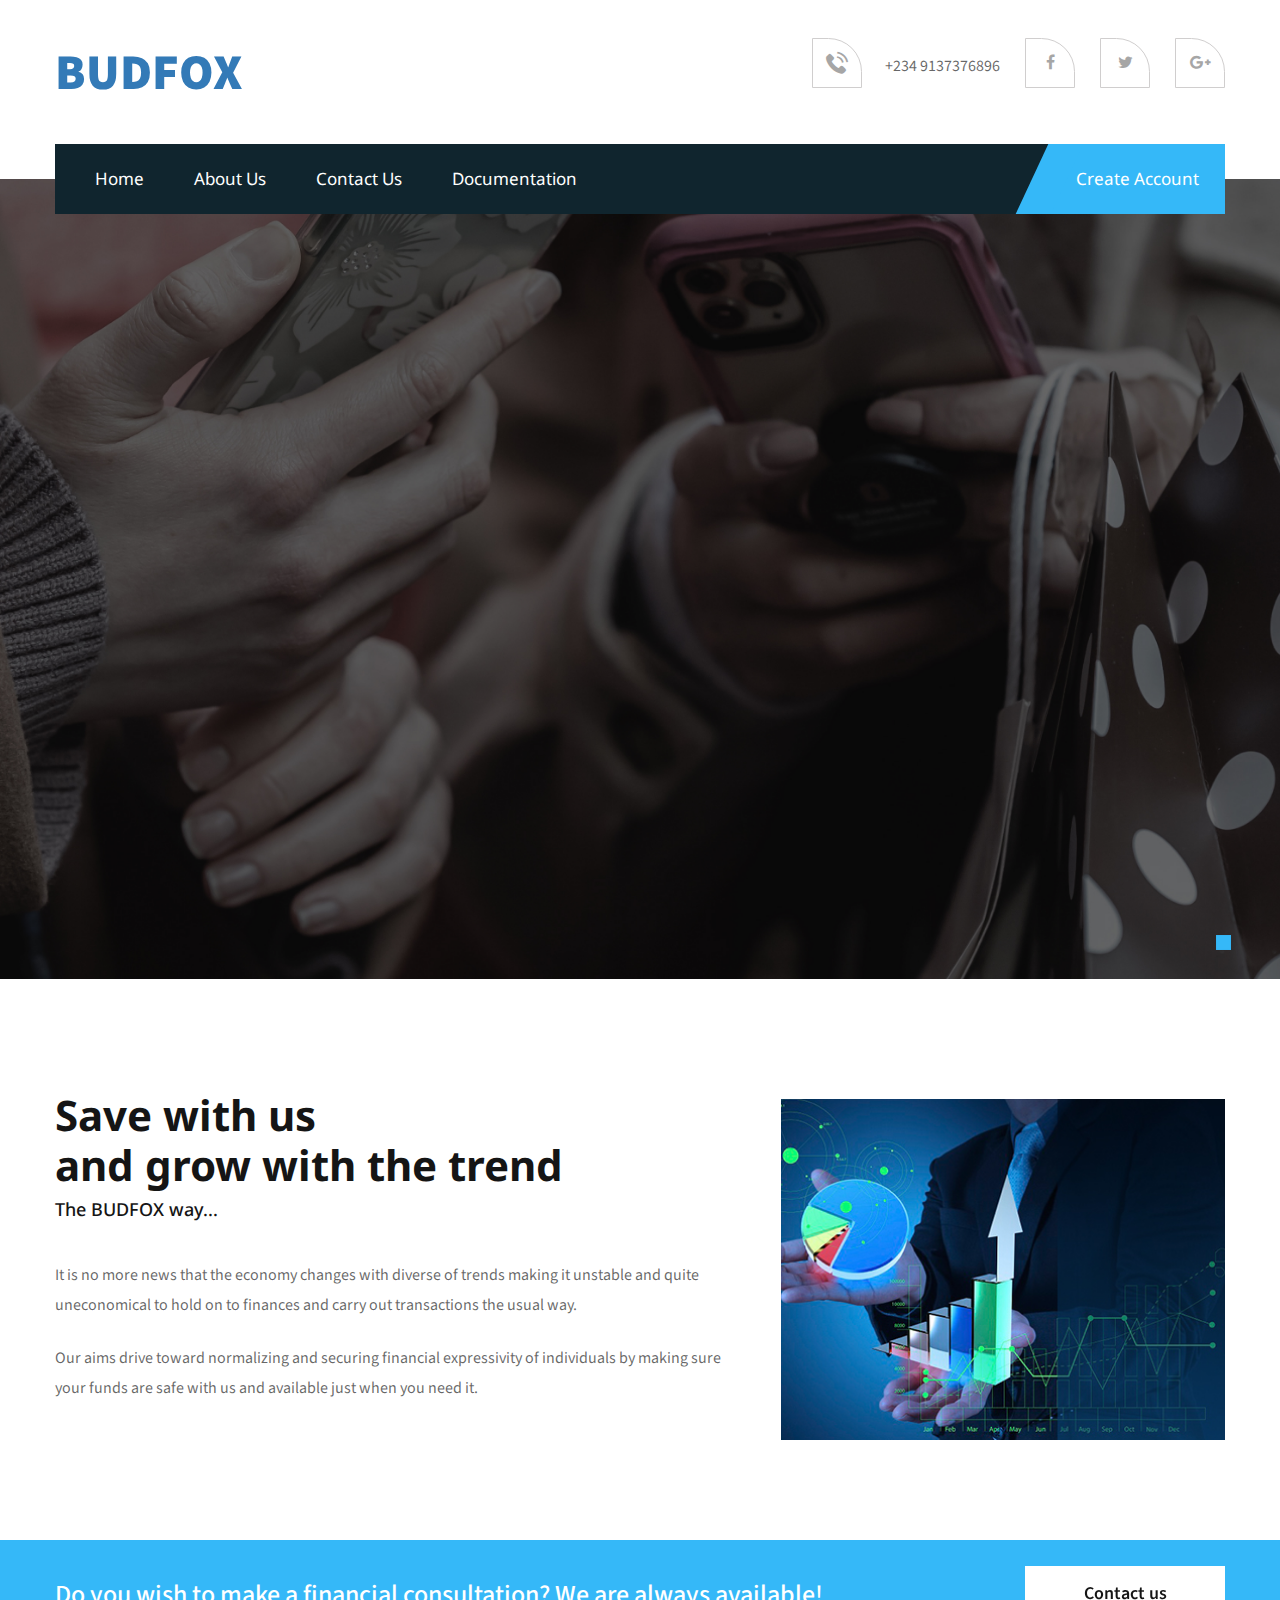
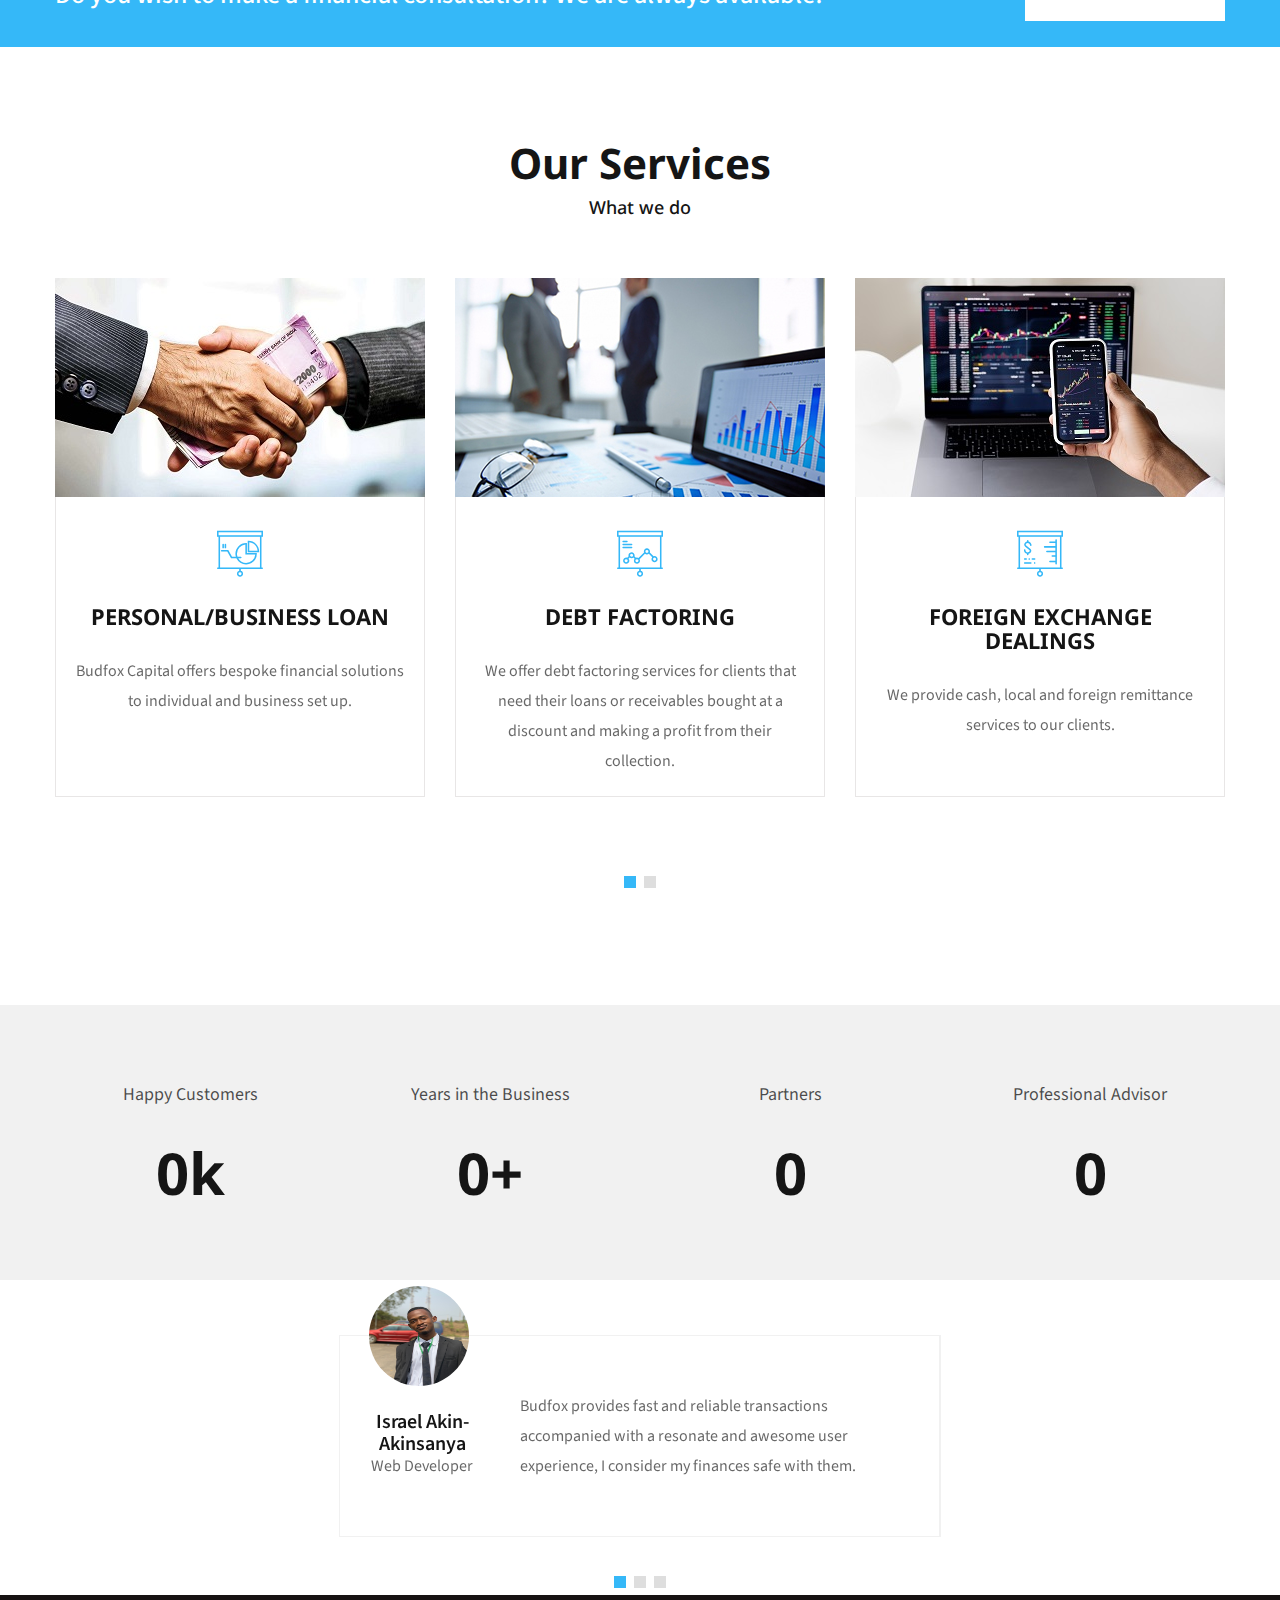
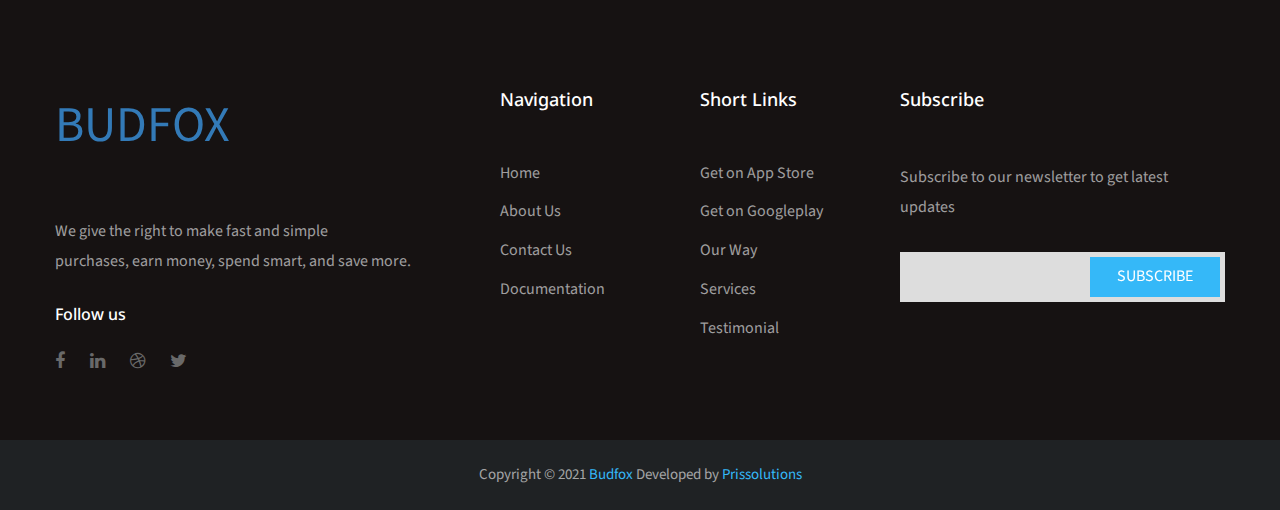
==== commit a3d1007a: "update" ====
--- a/index.html
+++ b/index.html
@@ -49,7 +49,7 @@
         <div style="font-size:50px;font-weight: 900;" class="logo float-left"><a href="./">BUDFOX</a></div>
         <ul class="float-right">
             <li><i class="flaticon-phone"></i> +234 9137376896</li>
-            <li><a href="" class="tran3s"><i class="fa fa-linkedin" aria-hidden="true"></i></a></li>
+            <!-- <li><a href="" class="tran3s"><i class="fa fa-linkedin" aria-hidden="true"></i></a></li> -->
             <li><a href="" class="tran3s"><i class="fa fa-facebook" aria-hidden="true"></i></a></li>
             <li><a href="" class="tran3s"><i class="fa fa-twitter" aria-hidden="true"></i></a></li>
             <li><a href="" class="tran3s"><i class="fa fa-google-plus" aria-hidden="true"></i></a></li>
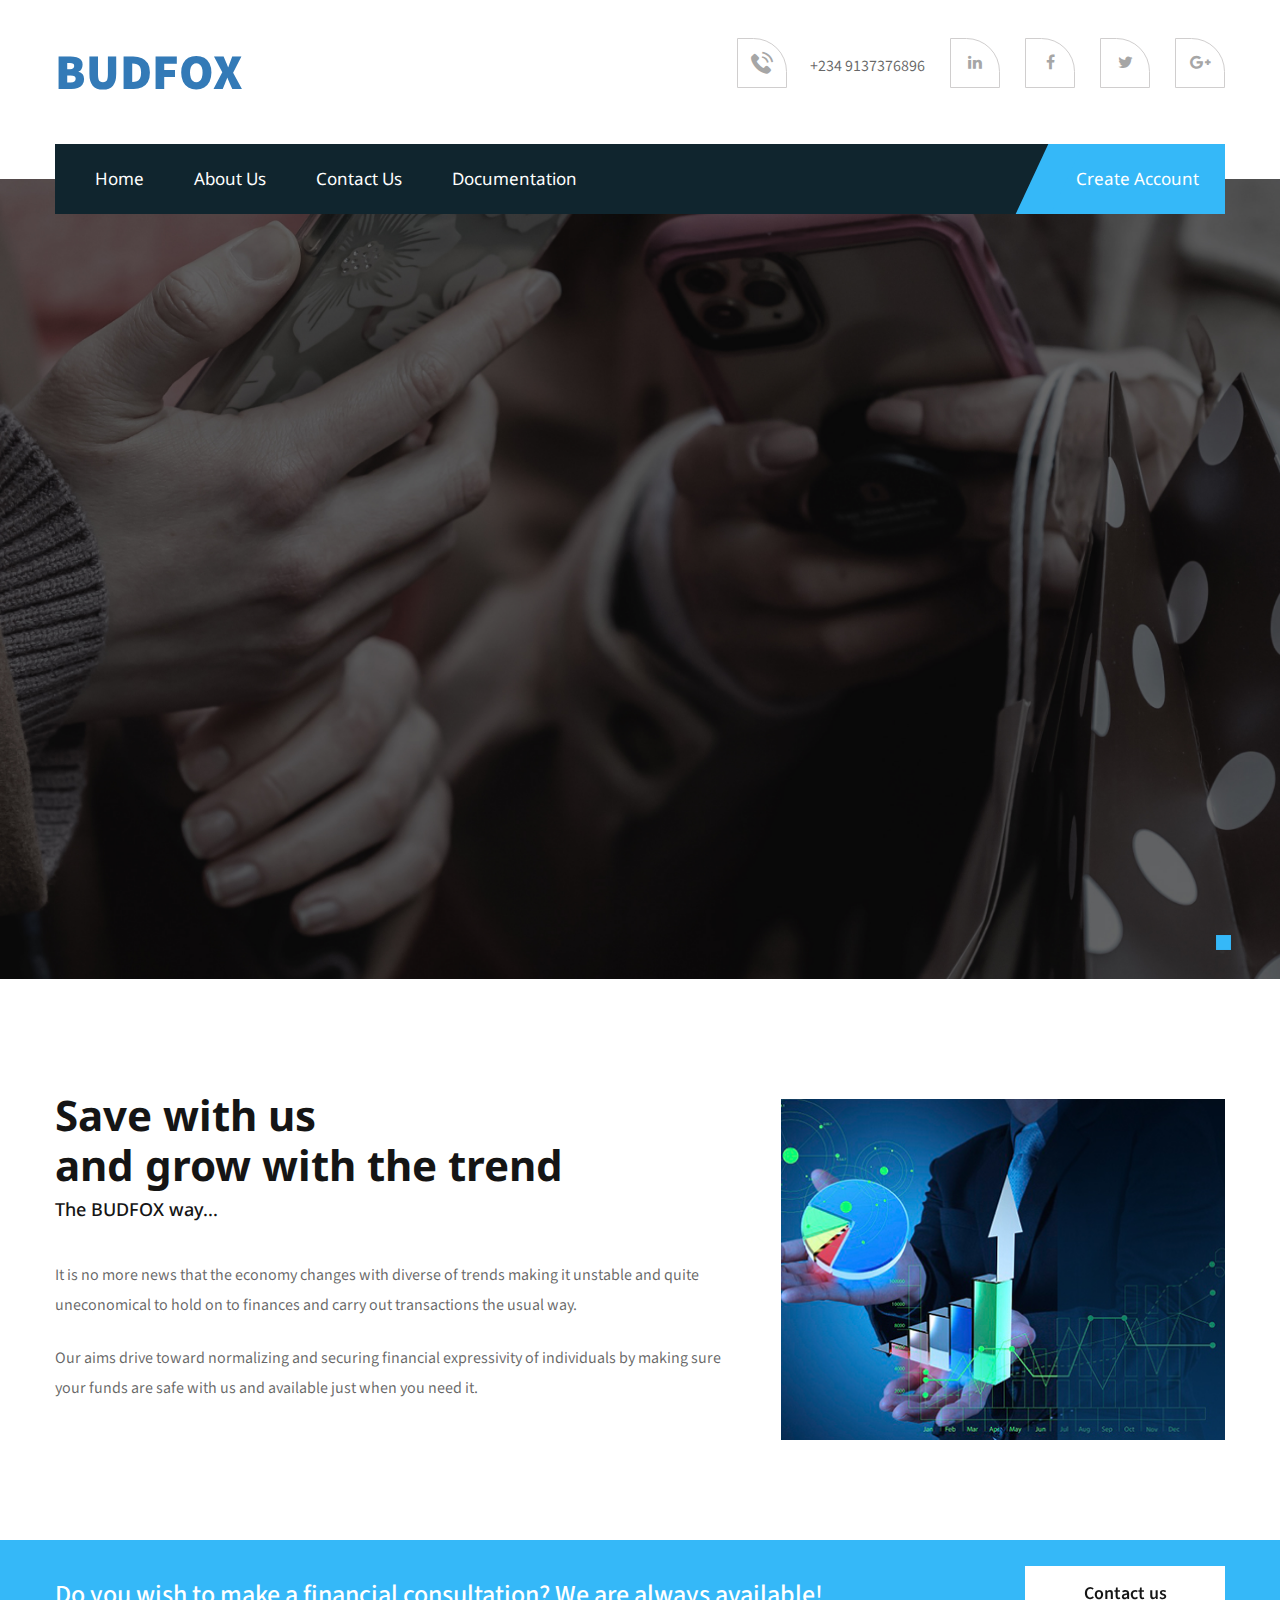
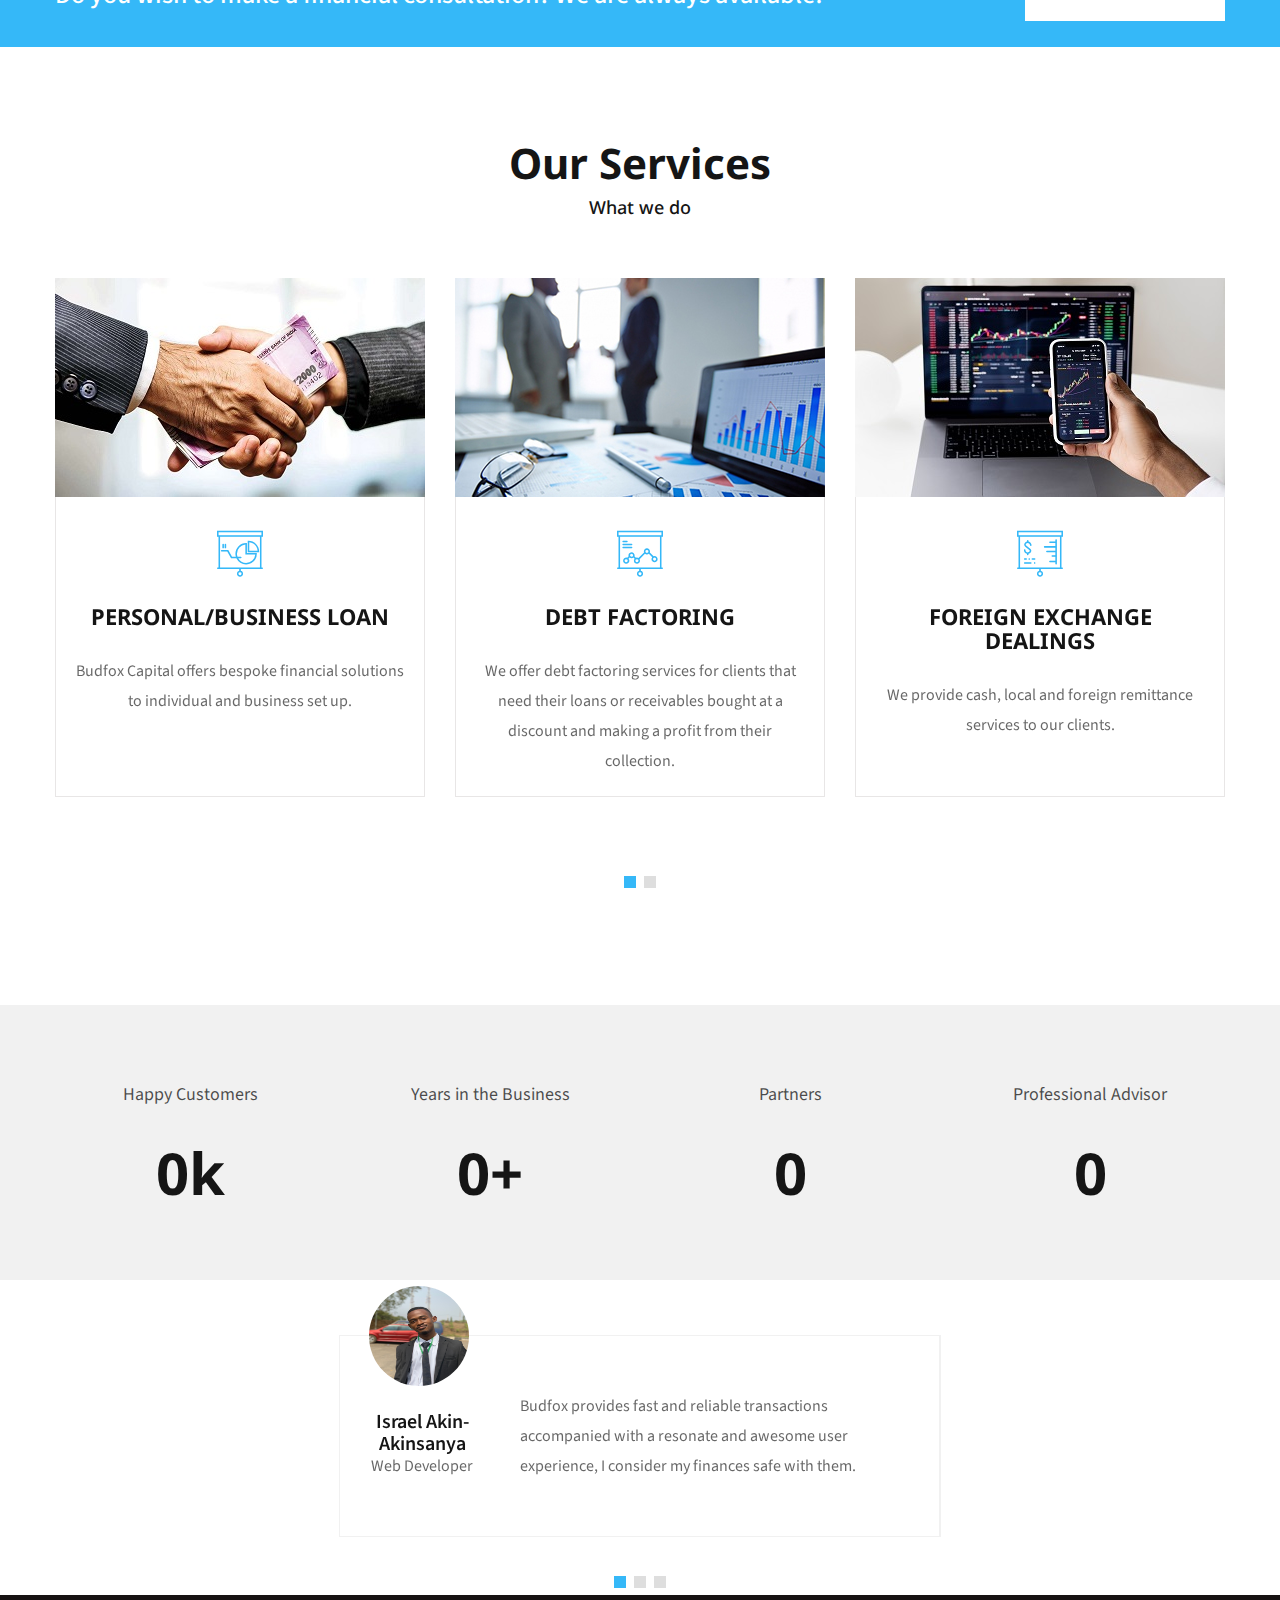
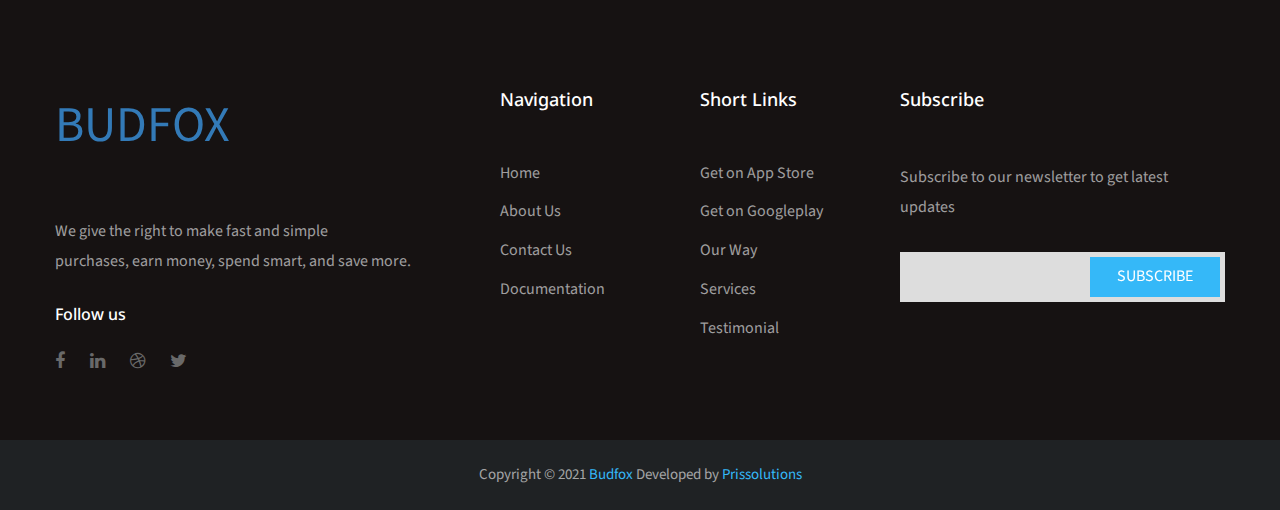
==== commit 2e03bb19: "update" ====
--- a/index.html
+++ b/index.html
@@ -26,6 +26,11 @@
 				.test2{
 					height: 310px;
 				}
+				@media (max-width:576px){
+					.float-right{
+						display: none;
+					}
+}
 	</style>
 
 	<body>
@@ -49,7 +54,7 @@
         <div style="font-size:50px;font-weight: 900;" class="logo float-left"><a href="./">BUDFOX</a></div>
         <ul class="float-right">
             <li><i class="flaticon-phone"></i> +234 9137376896</li>
-            <!-- <li><a href="" class="tran3s"><i class="fa fa-linkedin" aria-hidden="true"></i></a></li> -->
+            <li><a href="" class="tran3s"><i class="fa fa-linkedin" aria-hidden="true"></i></a></li>
             <li><a href="" class="tran3s"><i class="fa fa-facebook" aria-hidden="true"></i></a></li>
             <li><a href="" class="tran3s"><i class="fa fa-twitter" aria-hidden="true"></i></a></li>
             <li><a href="" class="tran3s"><i class="fa fa-google-plus" aria-hidden="true"></i></a></li>
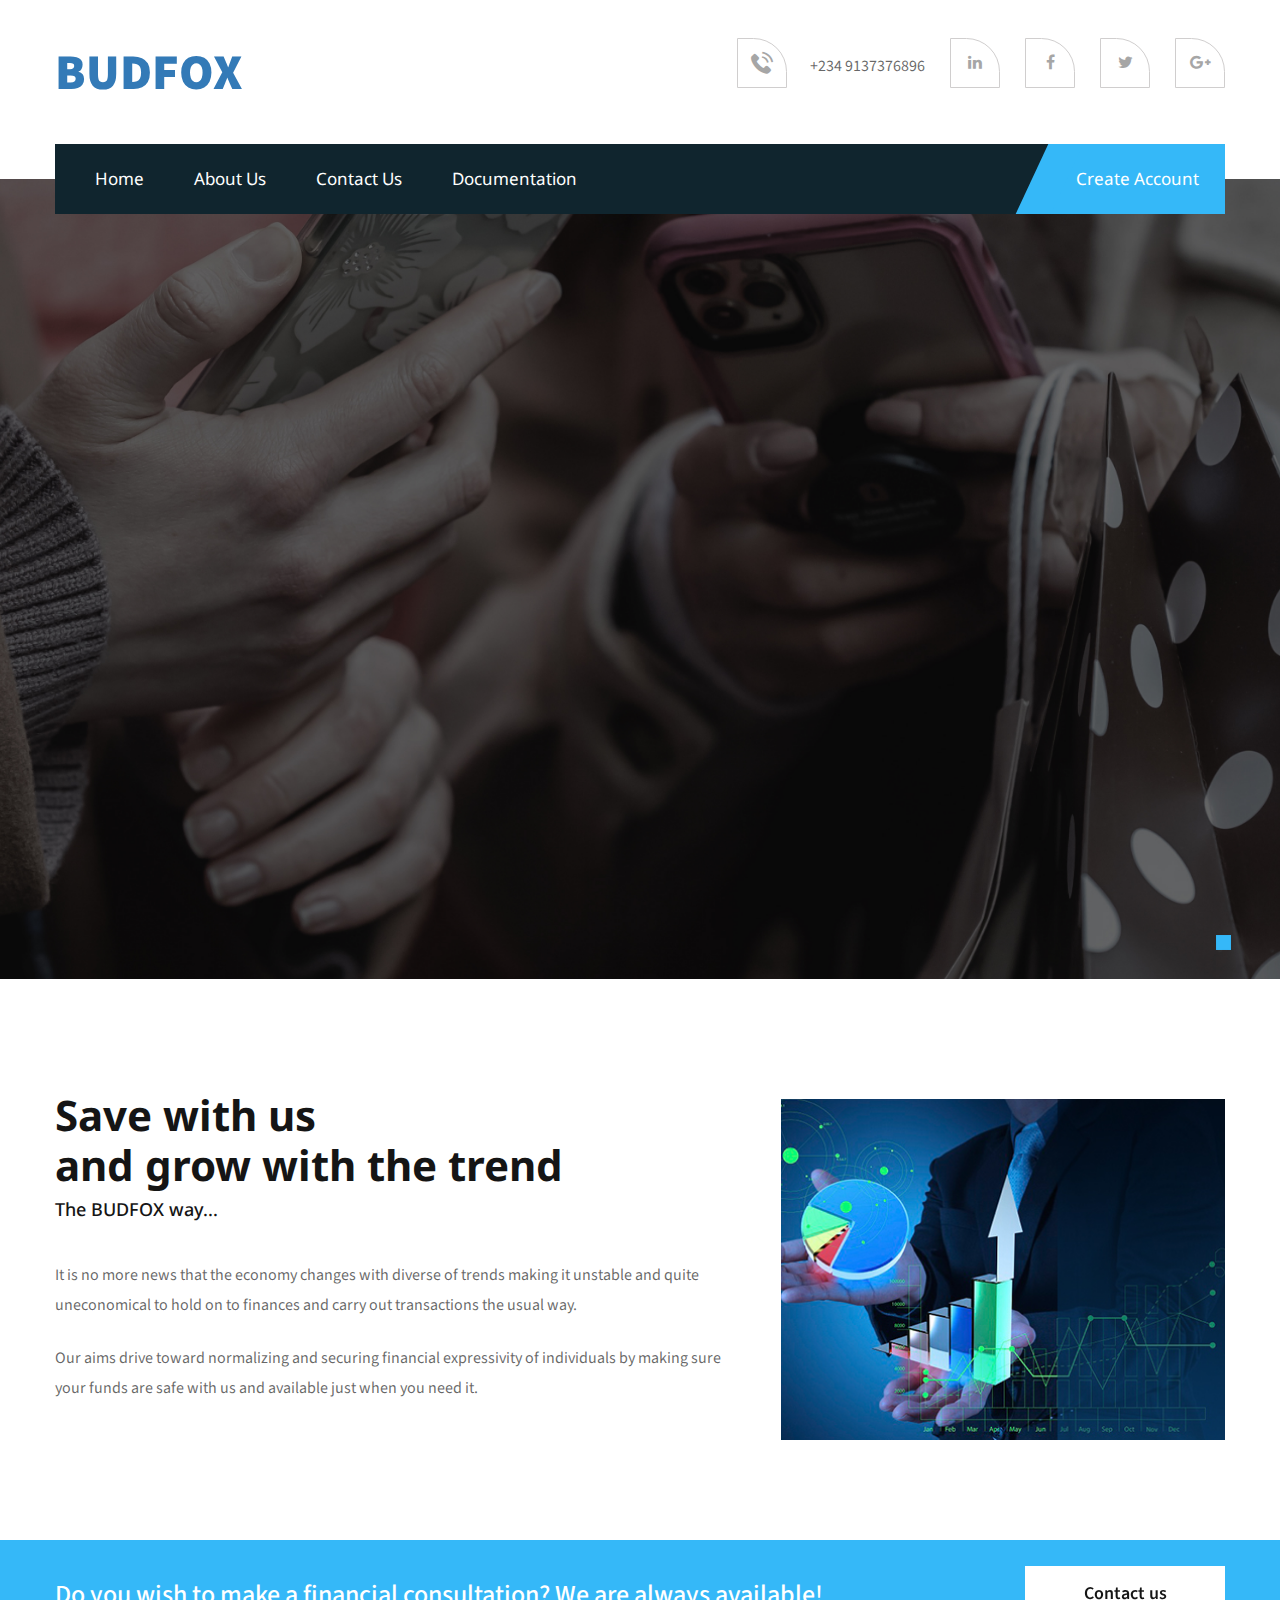
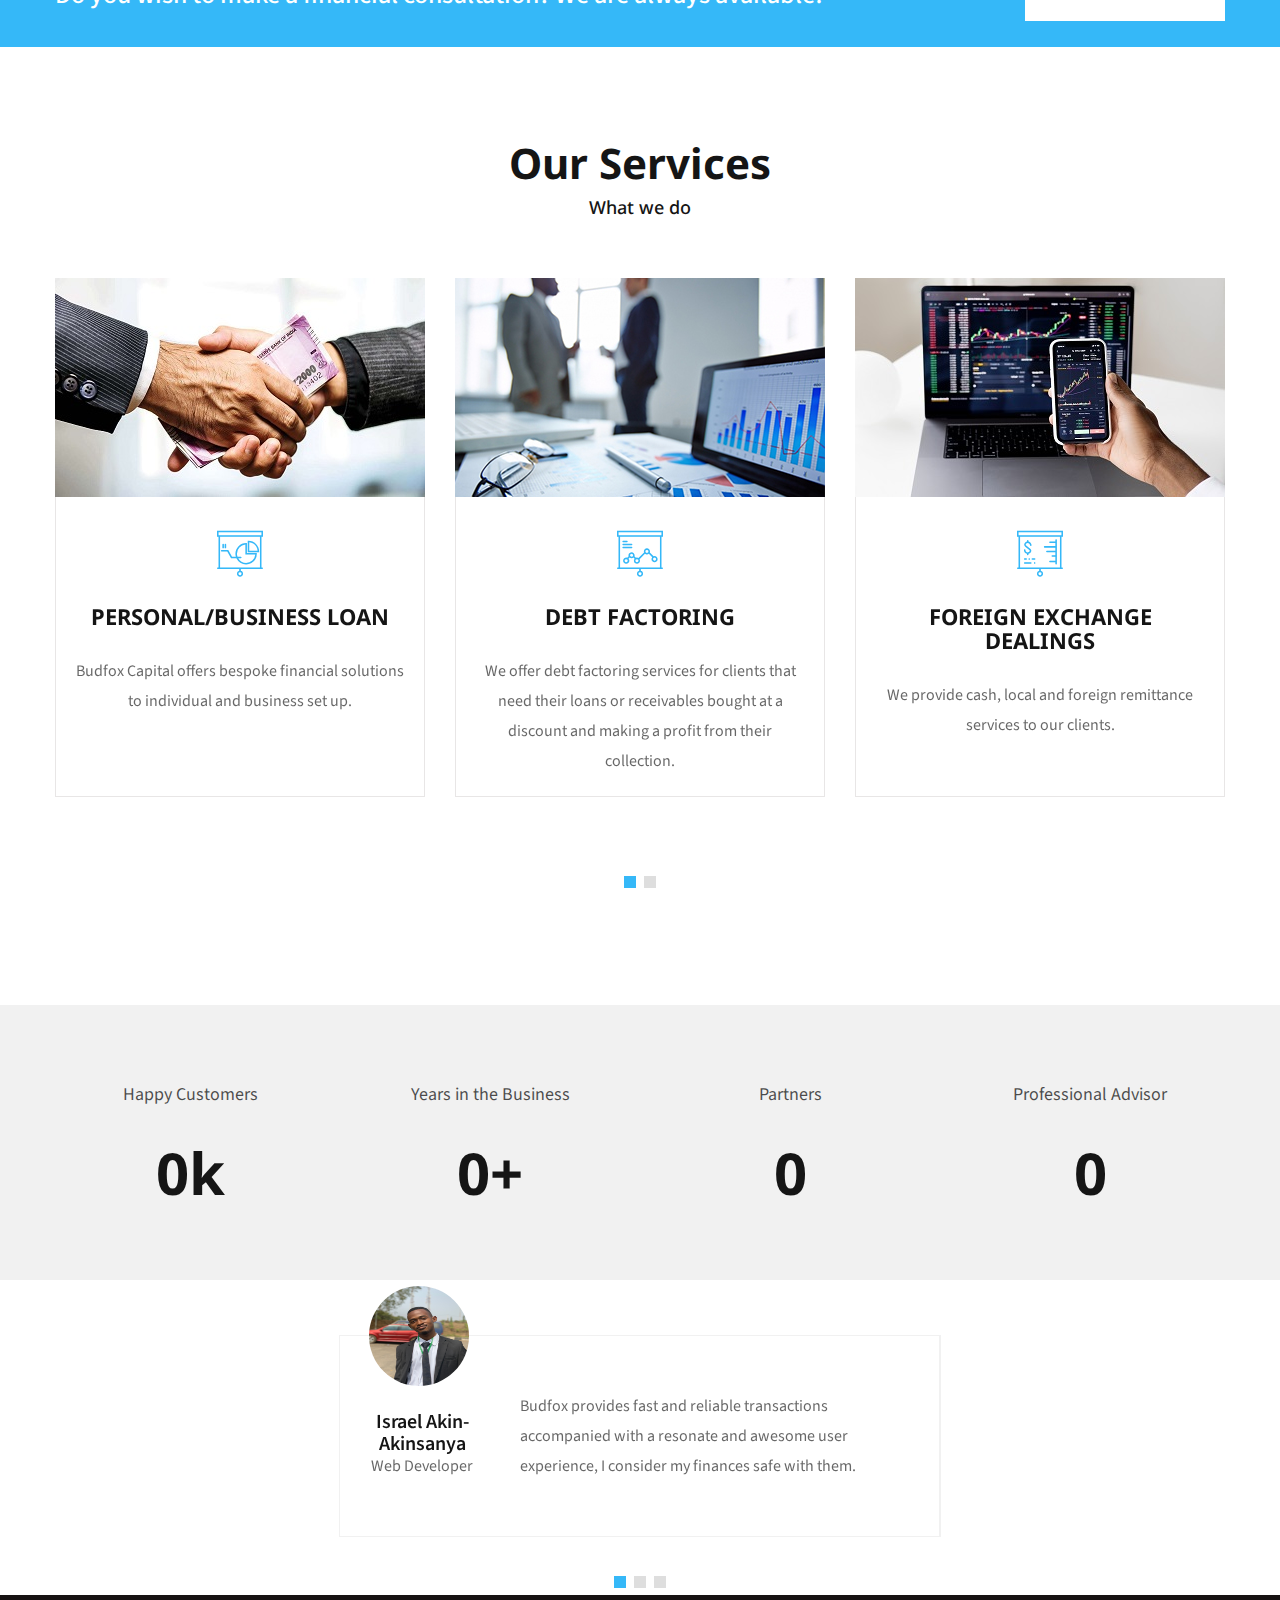
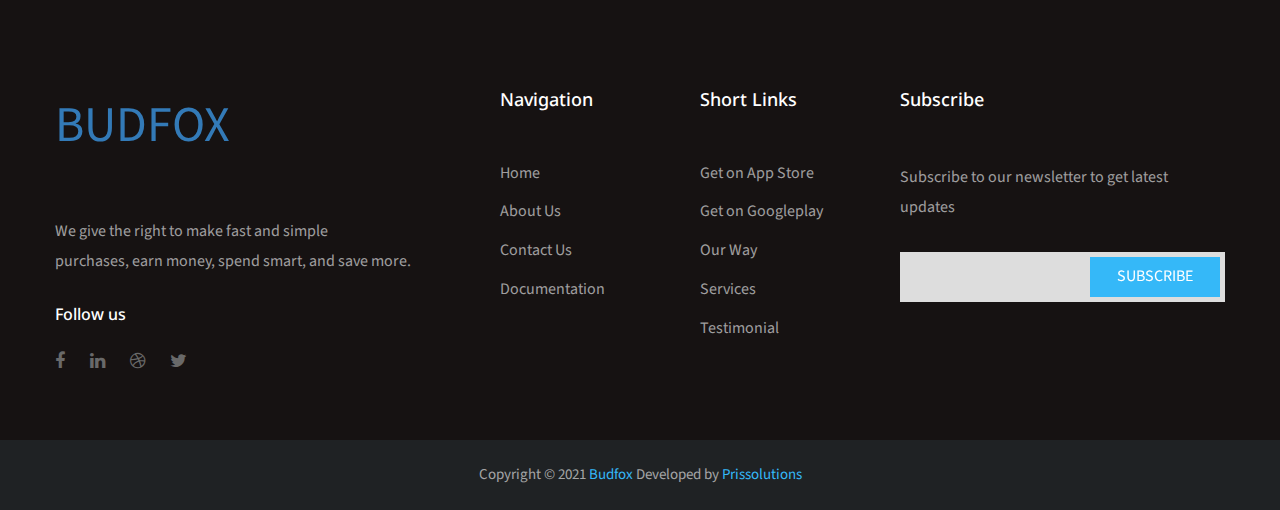
==== commit cfeab9c2: "update" ====
--- a/index.html
+++ b/index.html
@@ -26,11 +26,7 @@
 				.test2{
 					height: 310px;
 				}
-				@media (max-width:576px){
-					.float-right{
-						display: none;
-					}
-}
+				
 	</style>
 
 	<body>
--- a/css/style.css
+++ b/css/style.css
@@ -1318,3 +1318,8 @@
 .form-validation label.error {display: none !important;}
 .form-validation input.error {border:1px solid #f03838 !important;}
 .form-validation textarea.error {border-bottom:1px solid #f03838 !important;}
+@media (max-width:576px){
+  .float-right{
+    display: none;
+  }
+}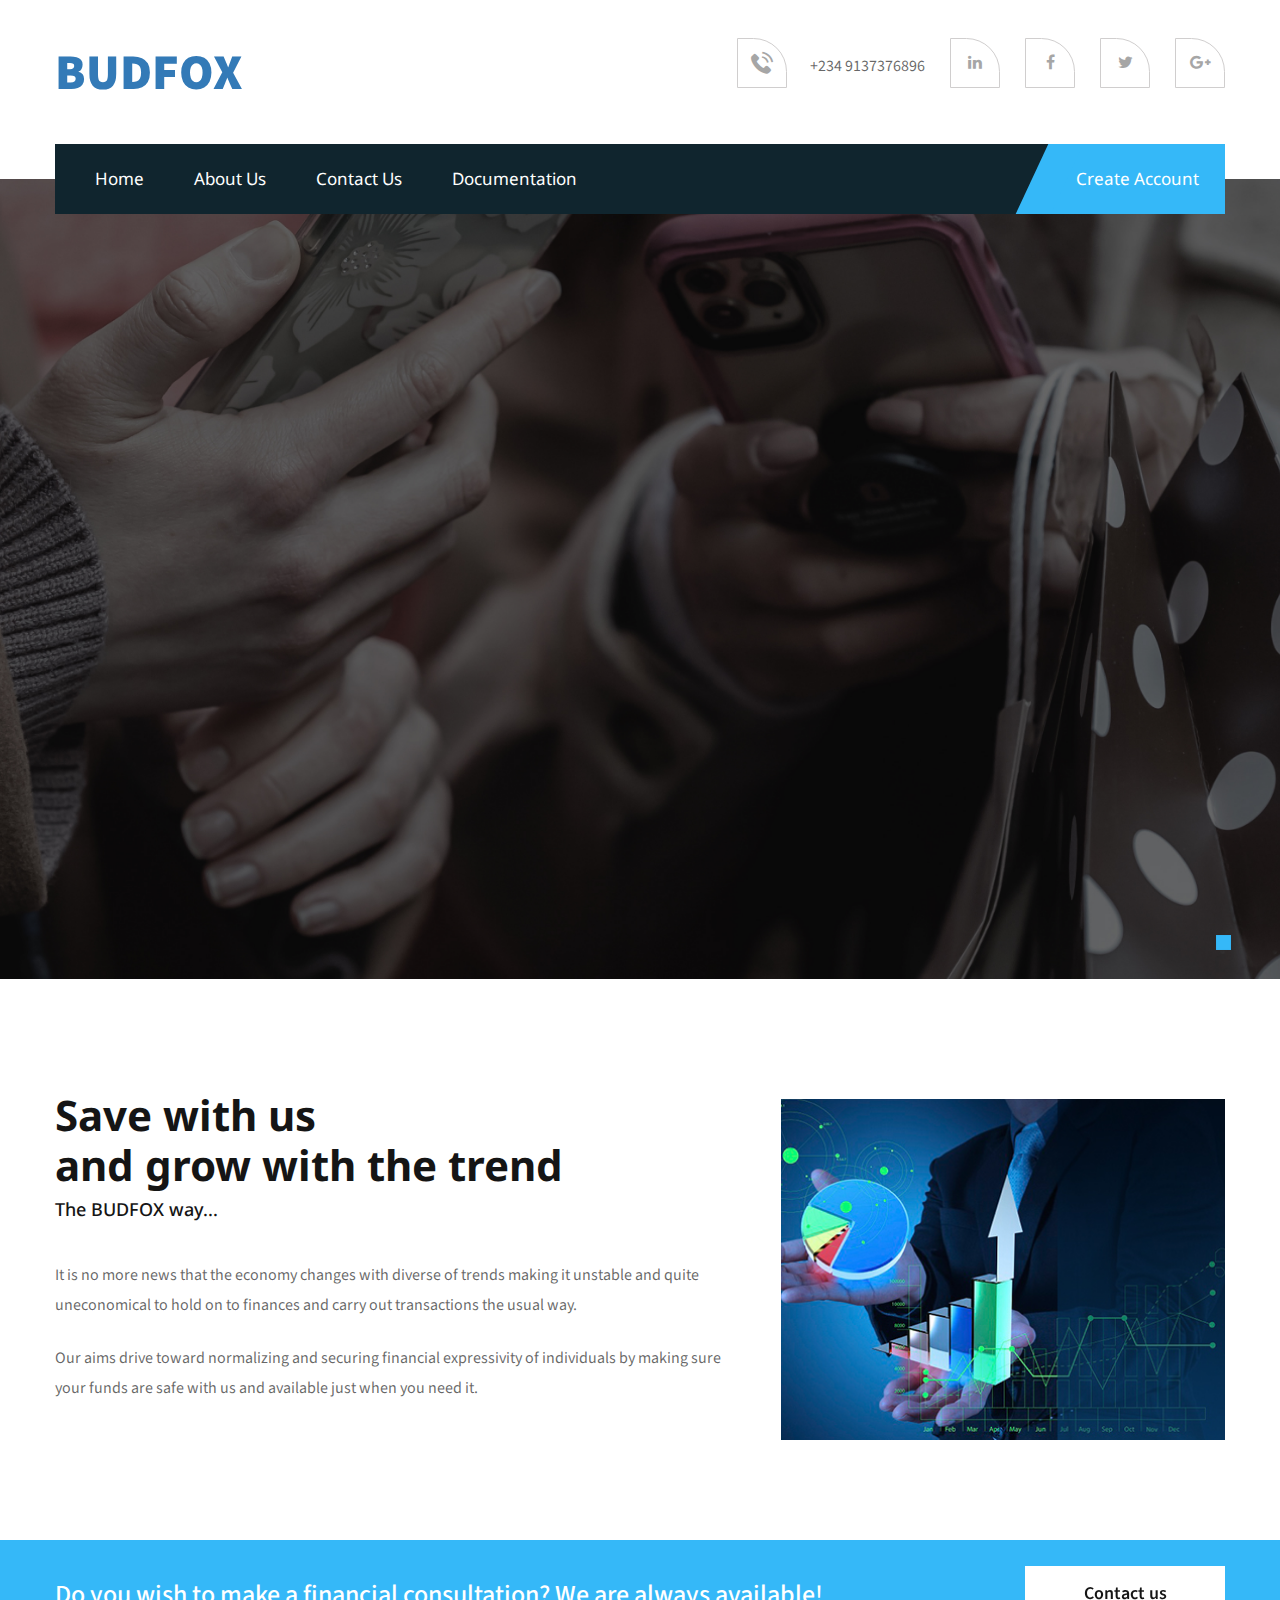
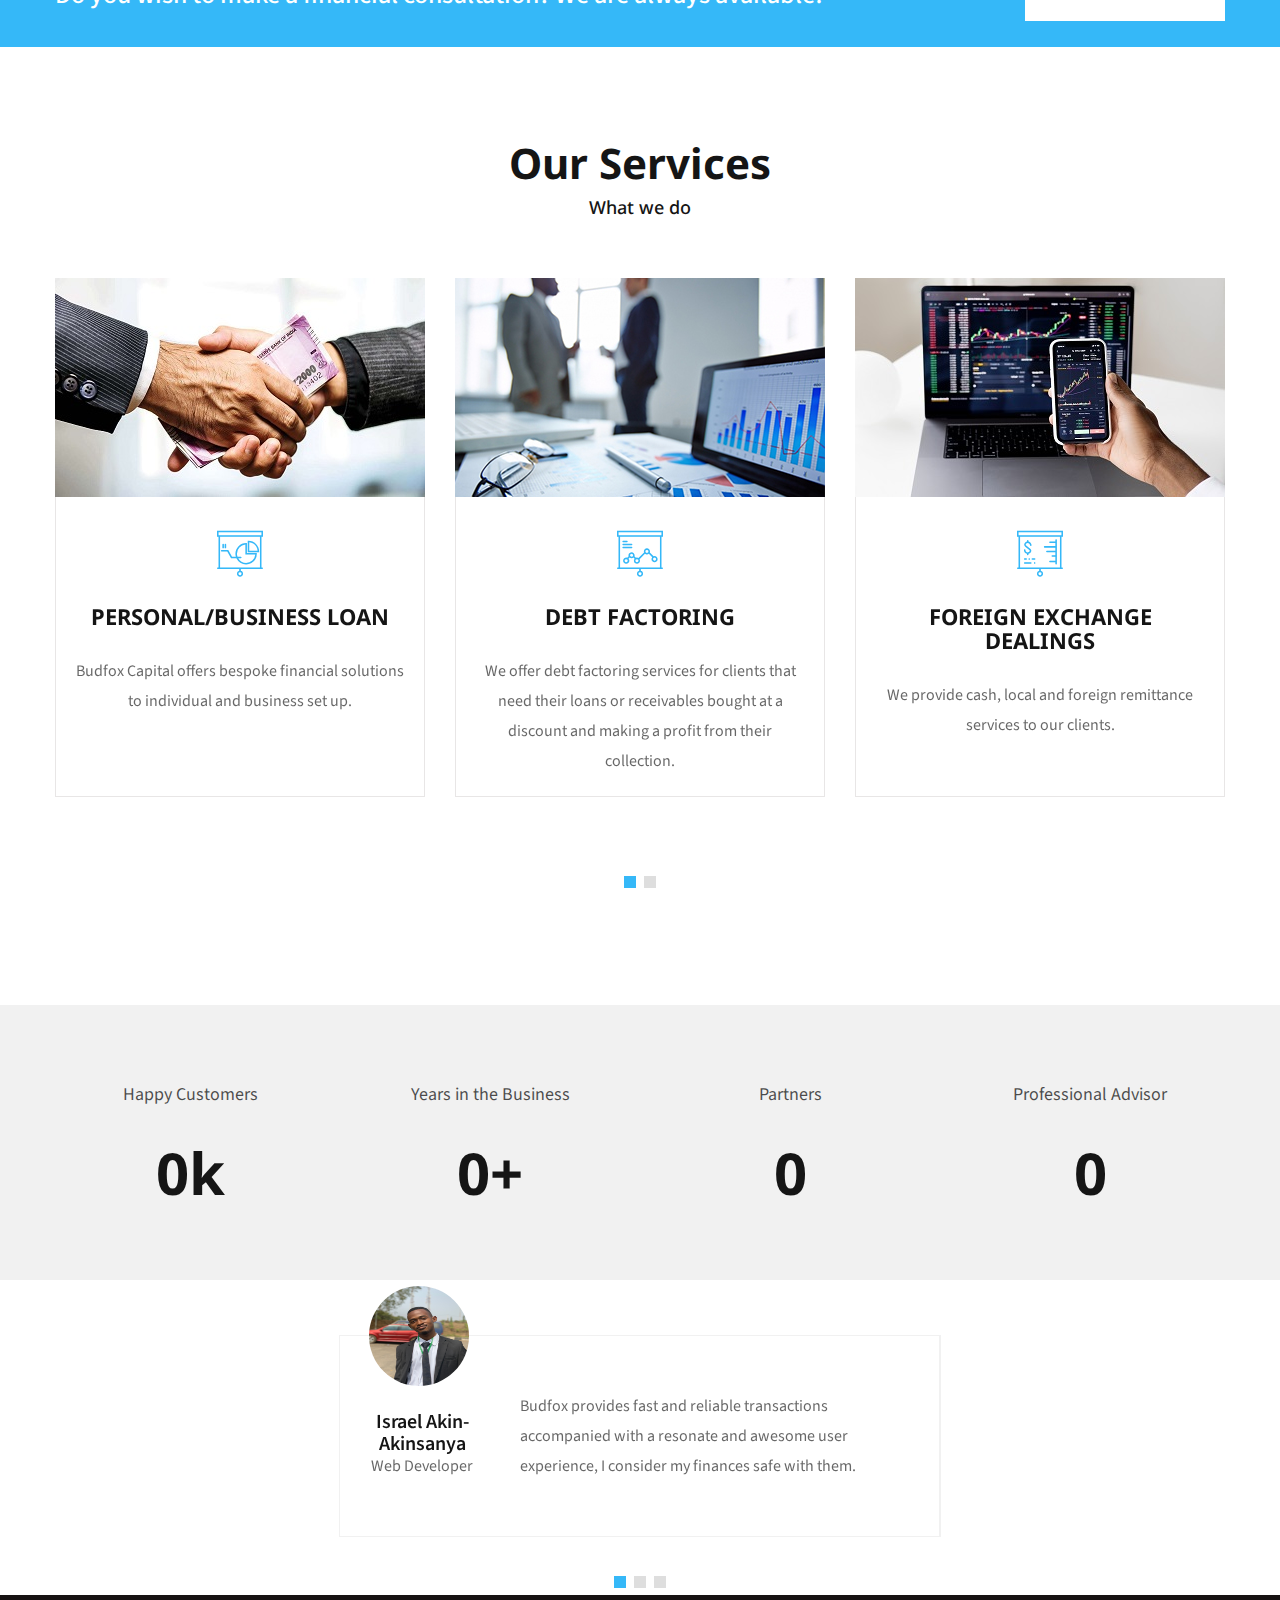
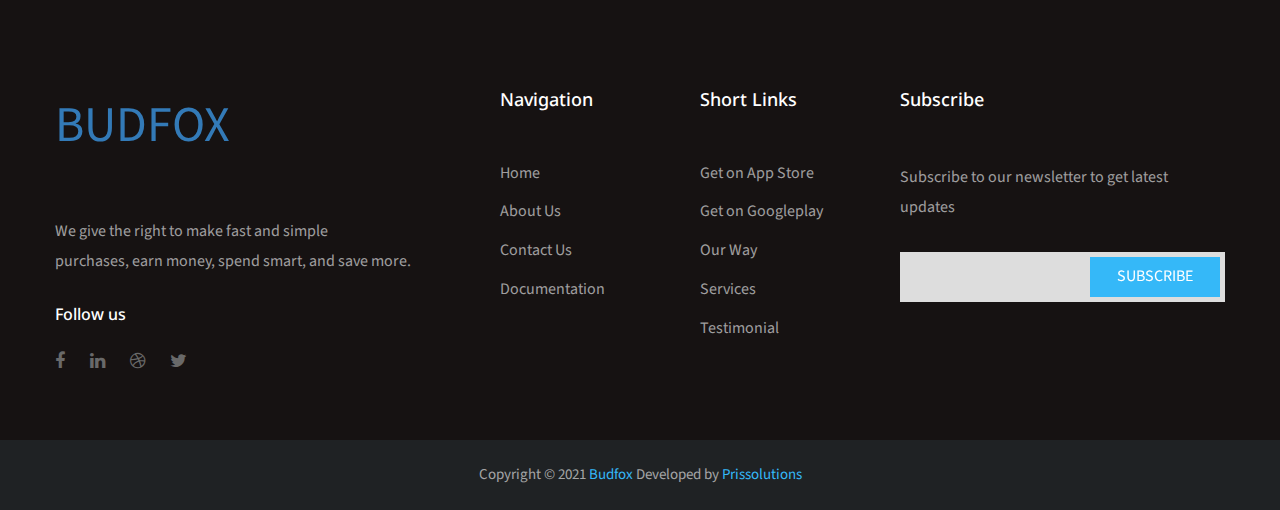
==== commit cb306516: "update" ====
--- a/index.html
+++ b/index.html
@@ -48,7 +48,7 @@
 <div class="top-header">
     <div class="container">
         <div style="font-size:50px;font-weight: 900;" class="logo float-left"><a href="./">BUDFOX</a></div>
-        <ul class="float-right">
+        <ul class="float-right social-media">
             <li><i class="flaticon-phone"></i> +234 9137376896</li>
             <li><a href="" class="tran3s"><i class="fa fa-linkedin" aria-hidden="true"></i></a></li>
             <li><a href="" class="tran3s"><i class="fa fa-facebook" aria-hidden="true"></i></a></li>
--- a/css/style.css
+++ b/css/style.css
@@ -1319,7 +1319,7 @@
 .form-validation input.error {border:1px solid #f03838 !important;}
 .form-validation textarea.error {border-bottom:1px solid #f03838 !important;}
 @media (max-width:576px){
-  .float-right{
+  .social-media{
     display: none;
   }
 }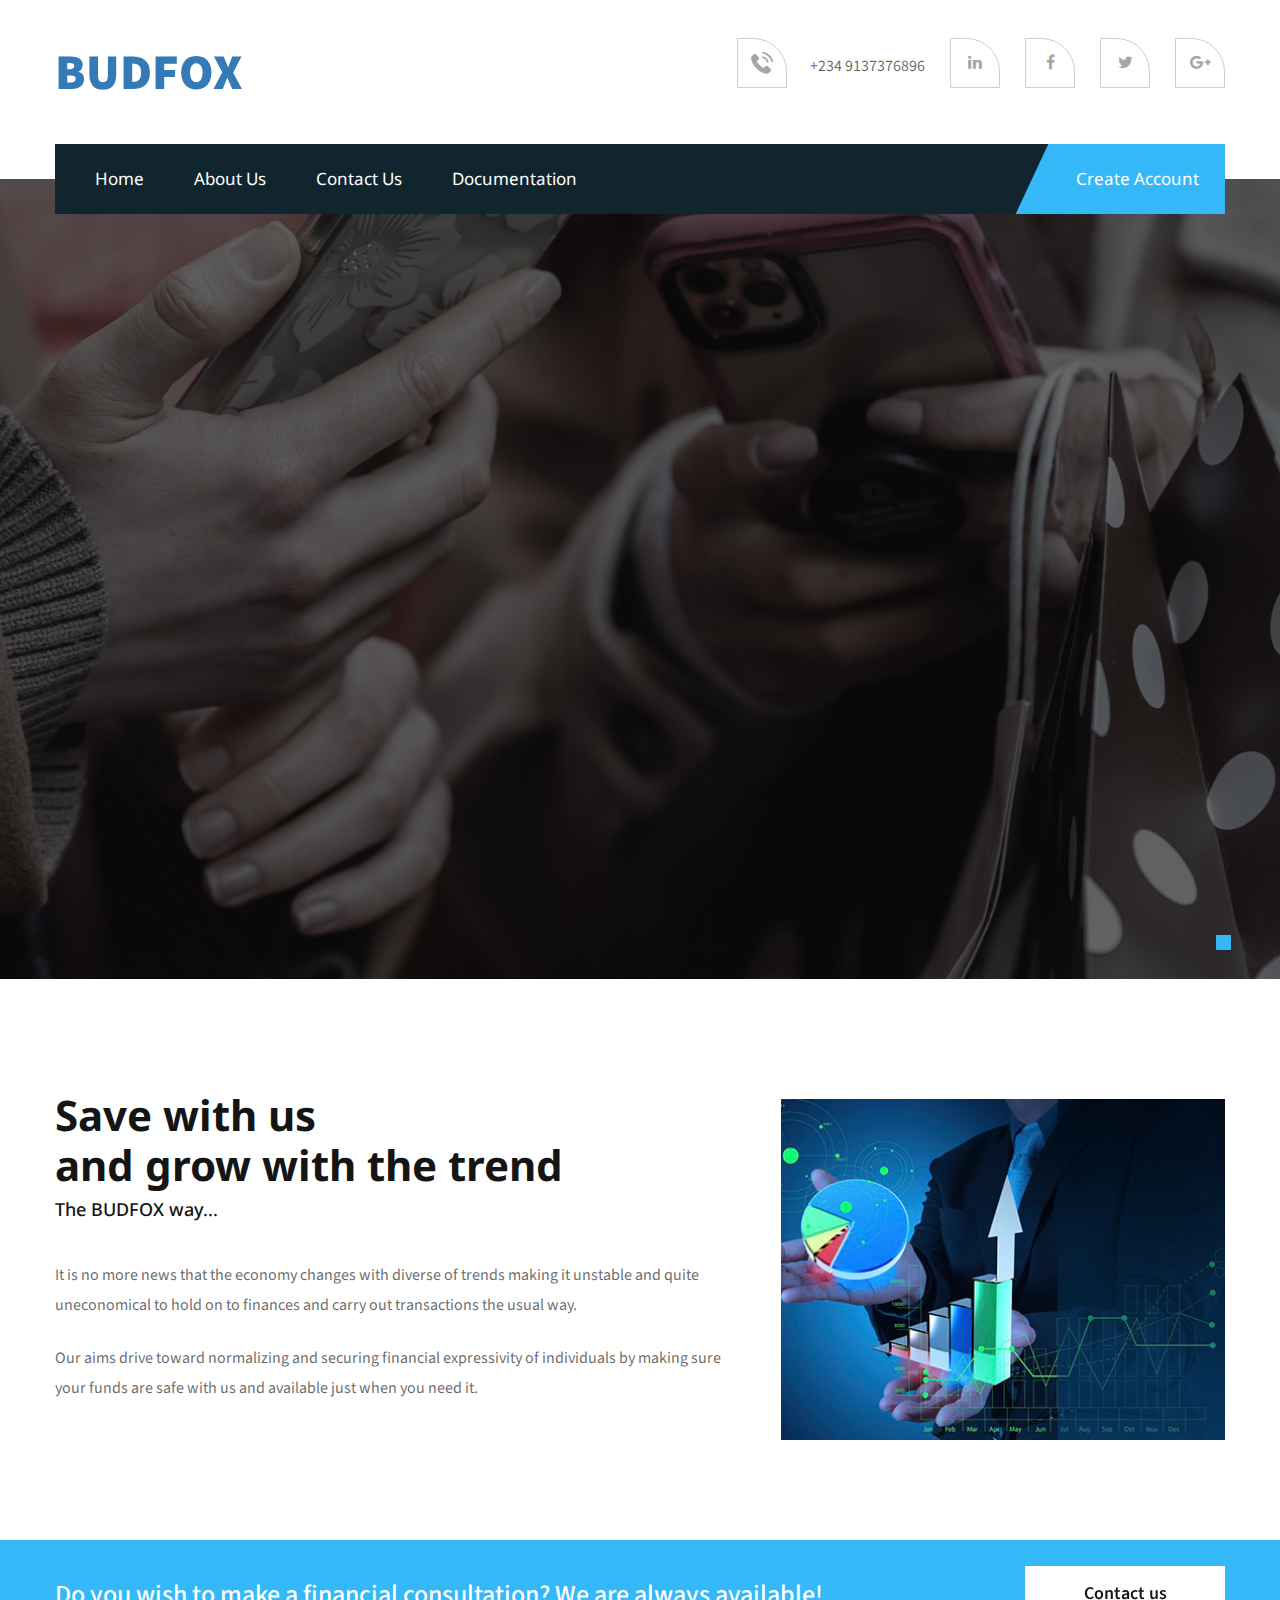
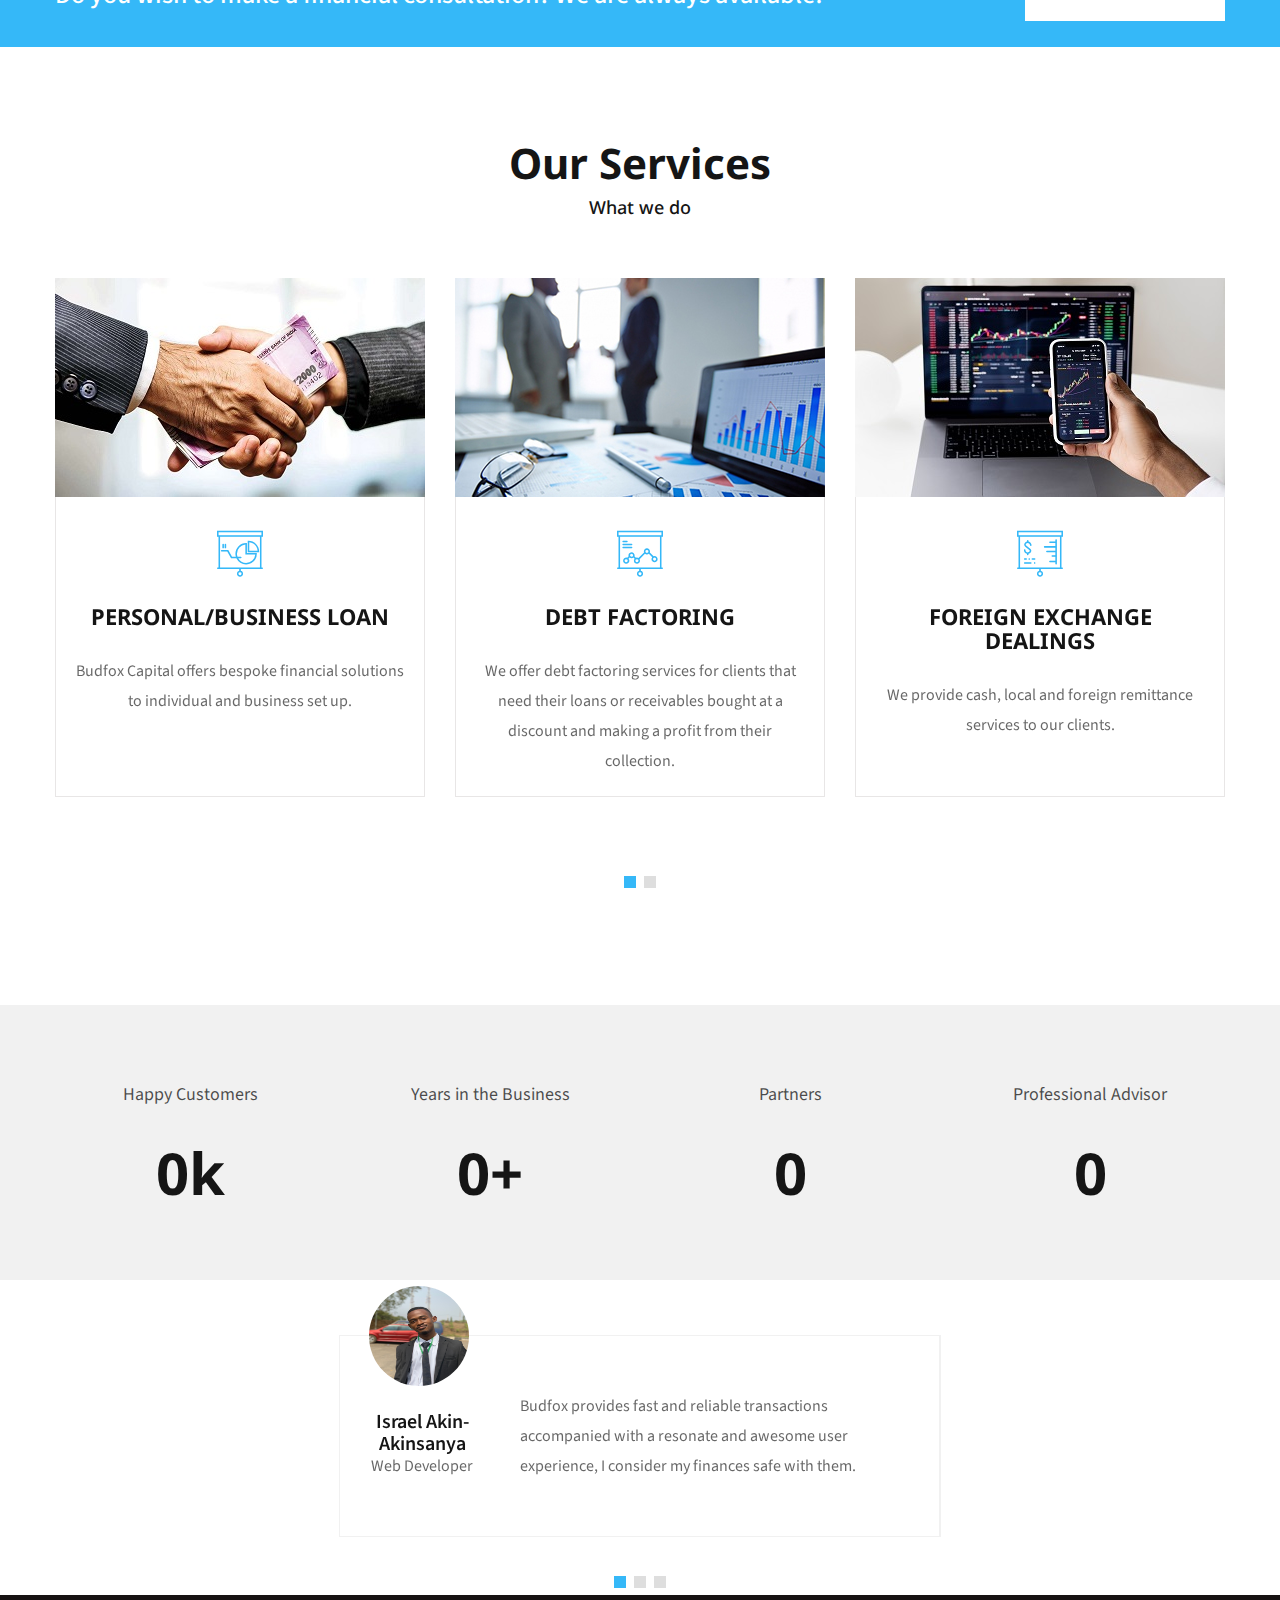
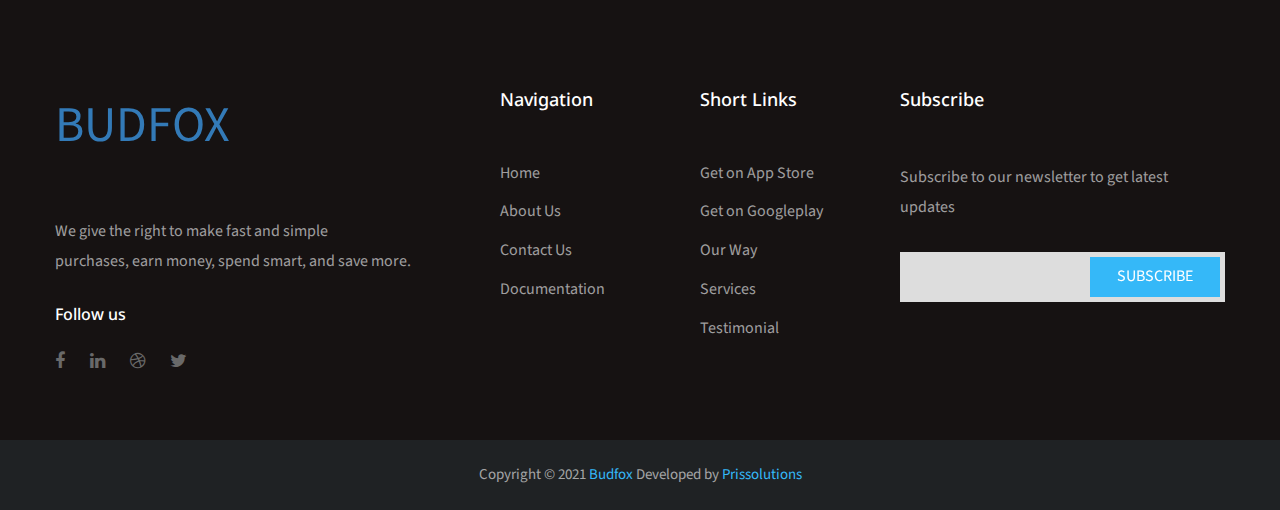
==== commit 28a4b87e: "update" ====
--- a/index.html
+++ b/index.html
@@ -69,7 +69,7 @@
            <ul class="clearfix">
               <li class="active"><a href="./">Home</a> </li>
               <li><a href="./about/">About us</a></li>
-              <li><a href="">contact us</a></li>
+              <li><a href="./contact/">contact us</a></li>
               <li><a href="">Documentation</a></li>
               <li class="quote float-right p-bg-color hvr-icon-wobble-horizontal"><a href="">Create Account</a></li>
            </ul>
--- a/css/style.css
+++ b/css/style.css
@@ -1322,4 +1322,7 @@
   .social-media{
     display: none;
   }
-}+}
+.snappy-inner-banner{
+  background: url('../images/home/about.jpg');
+  }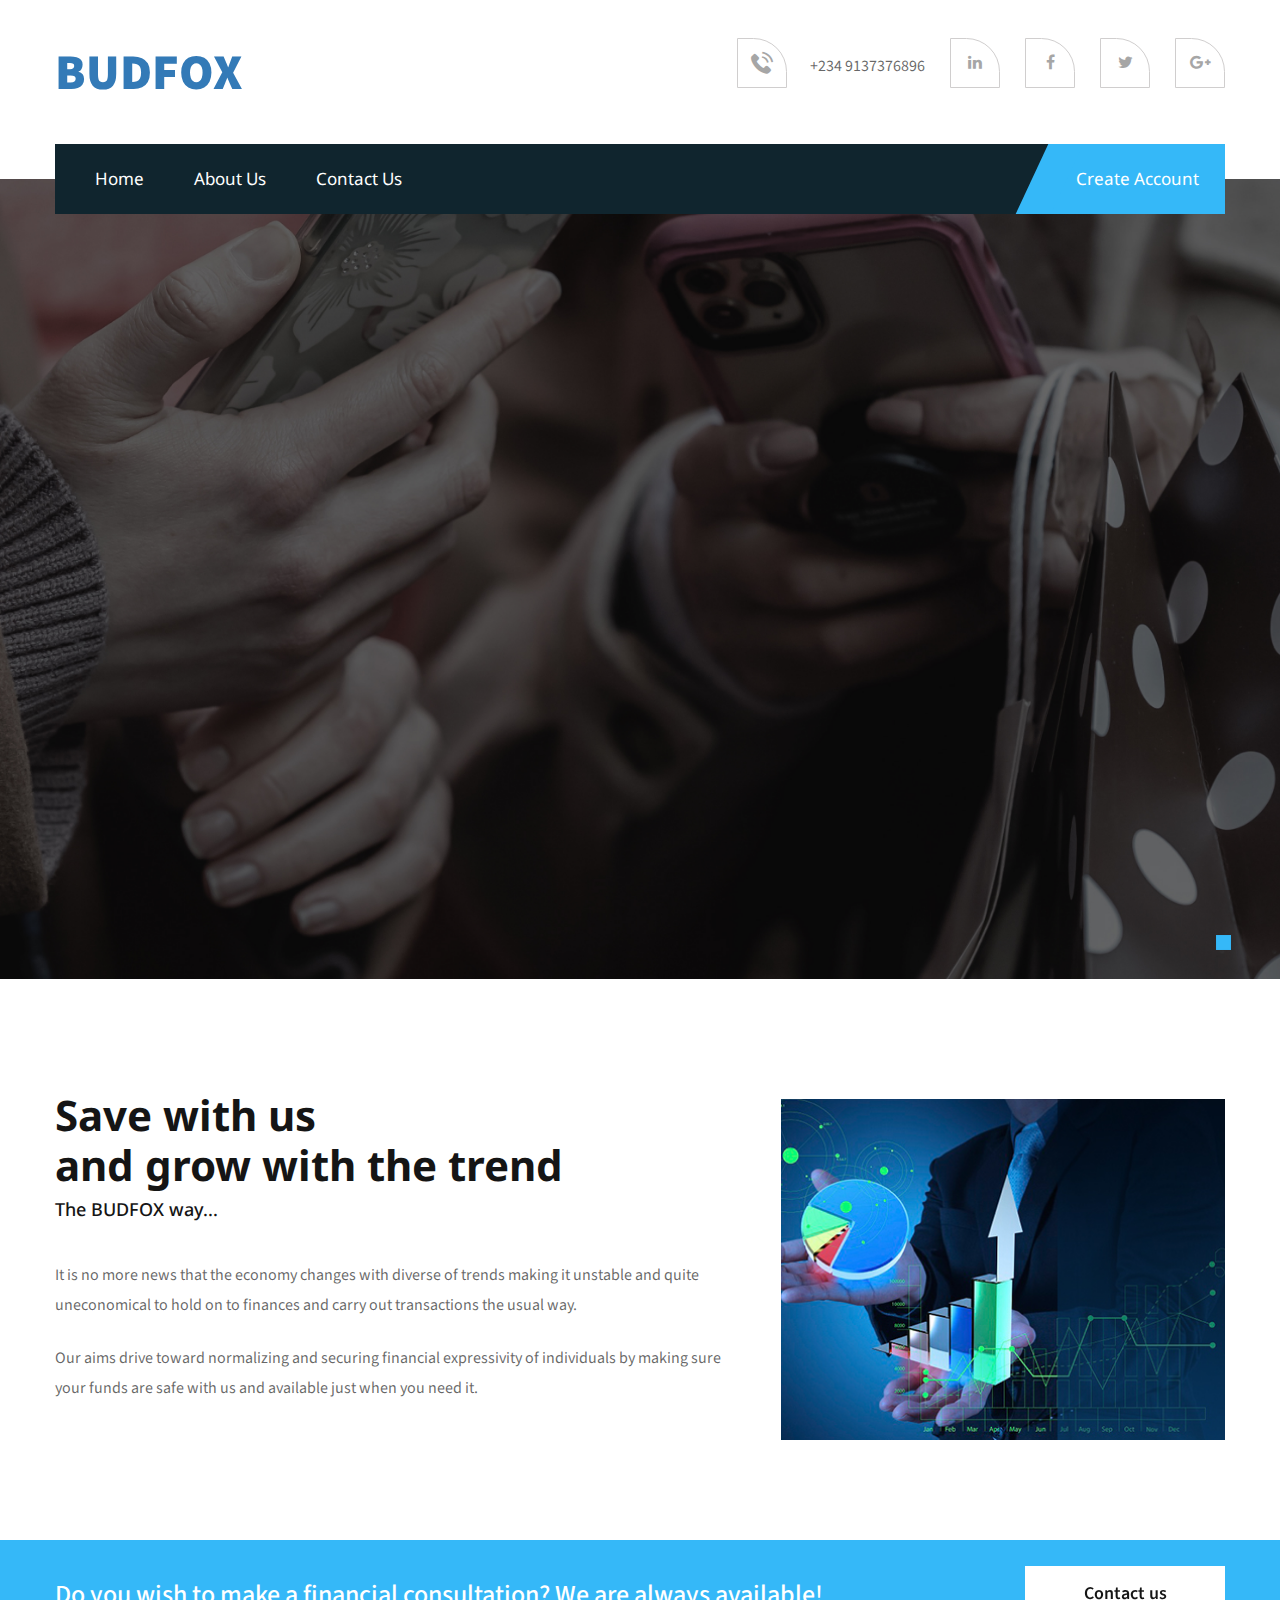
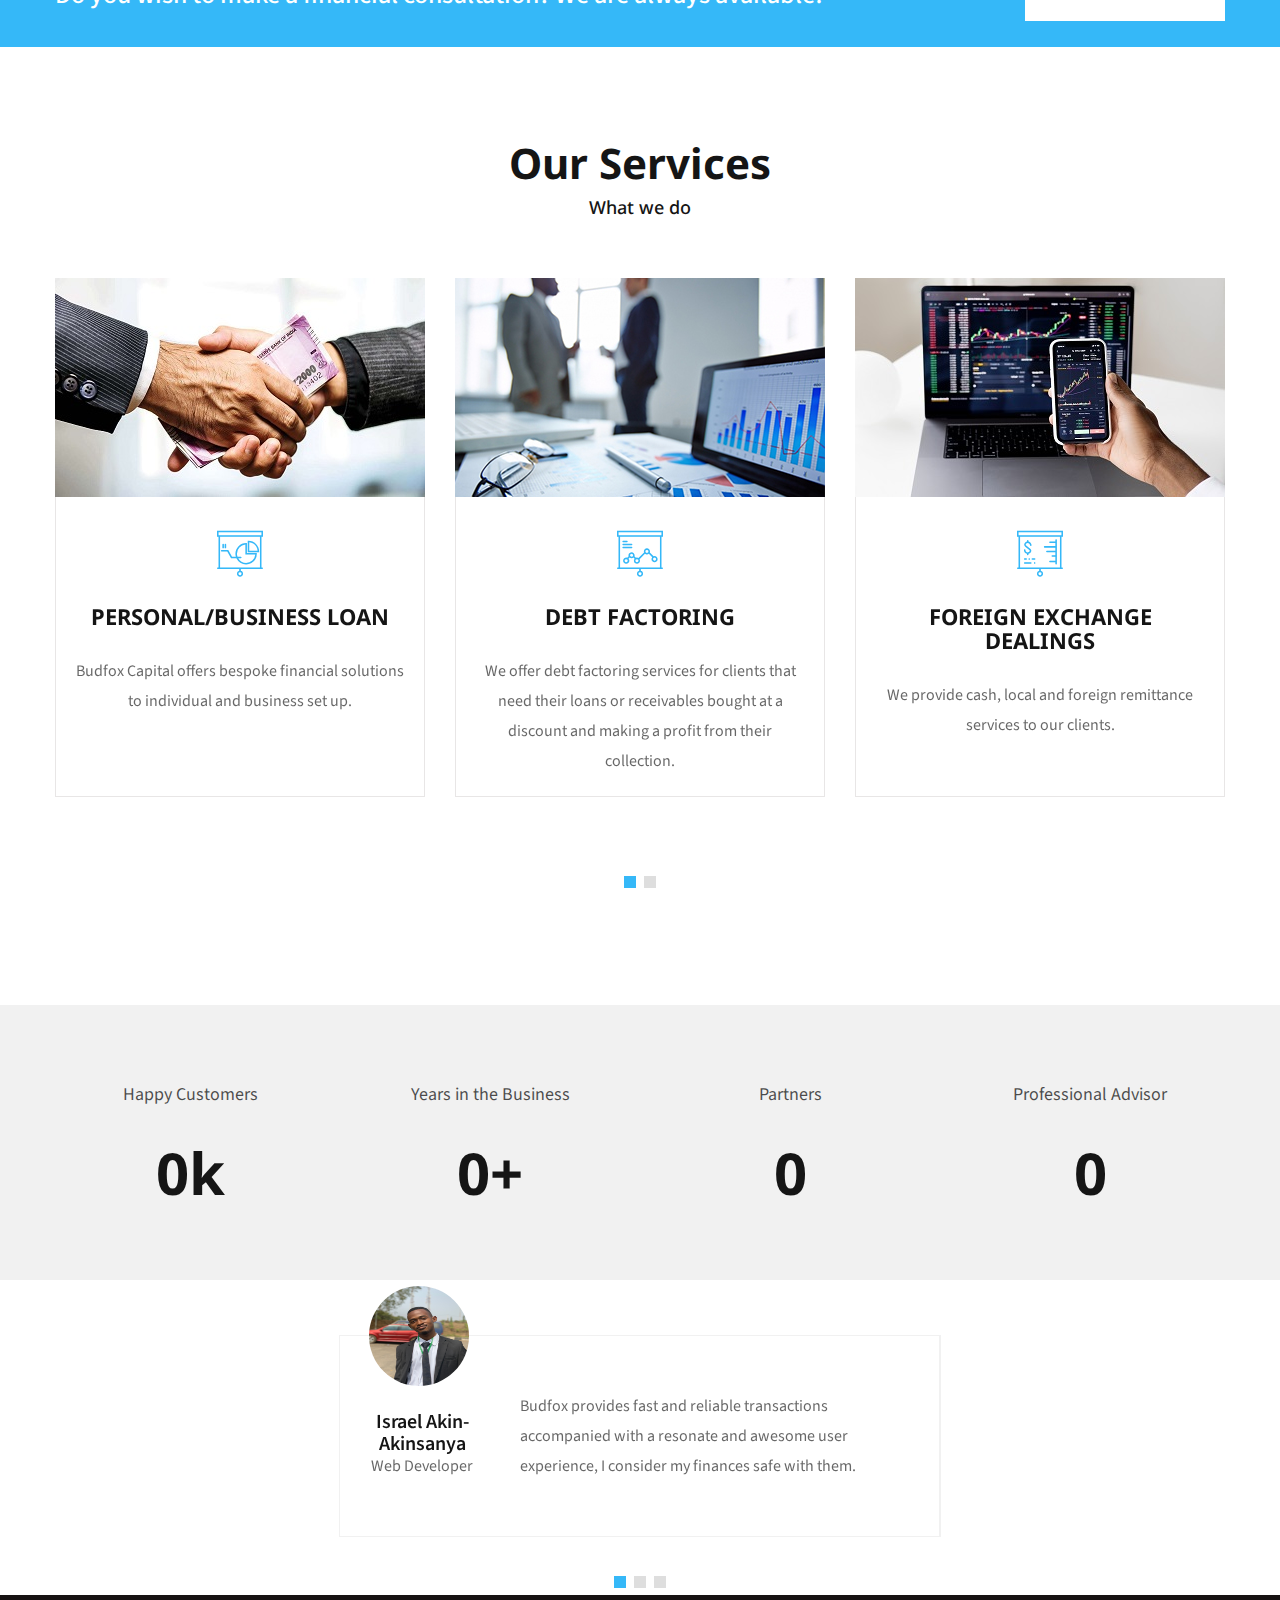
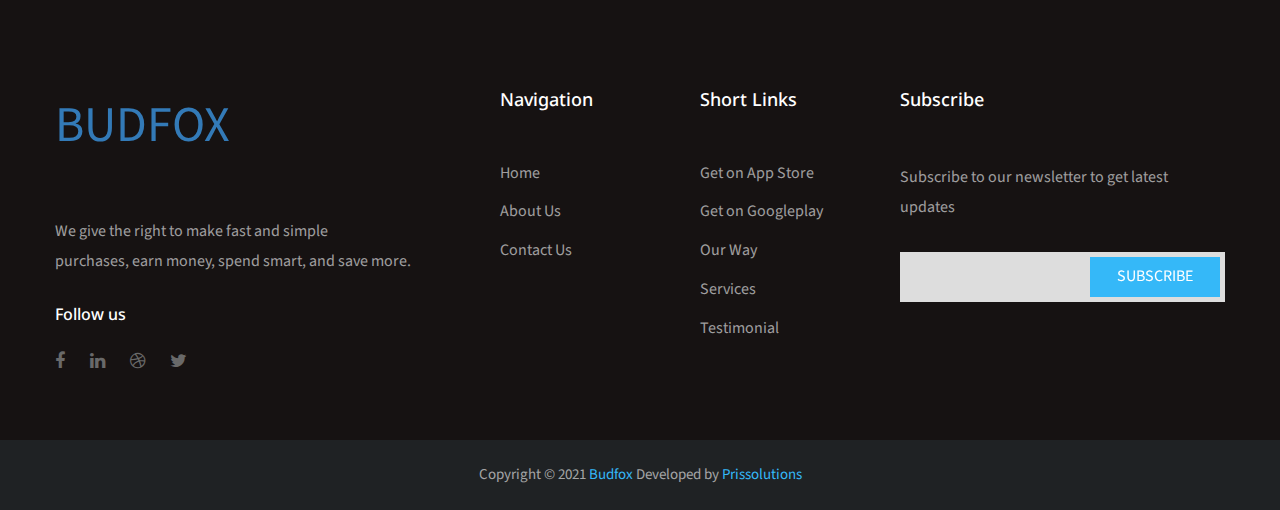
==== commit 495ca871: "update" ====
--- a/index.html
+++ b/index.html
@@ -70,7 +70,7 @@
               <li class="active"><a href="./">Home</a> </li>
               <li><a href="./about/">About us</a></li>
               <li><a href="./contact/">contact us</a></li>
-              <li><a href="">Documentation</a></li>
+              <!-- <li><a href="">Documentation</a></li> -->
               <li class="quote float-right p-bg-color hvr-icon-wobble-horizontal"><a href="">Create Account</a></li>
            </ul>
         </nav>
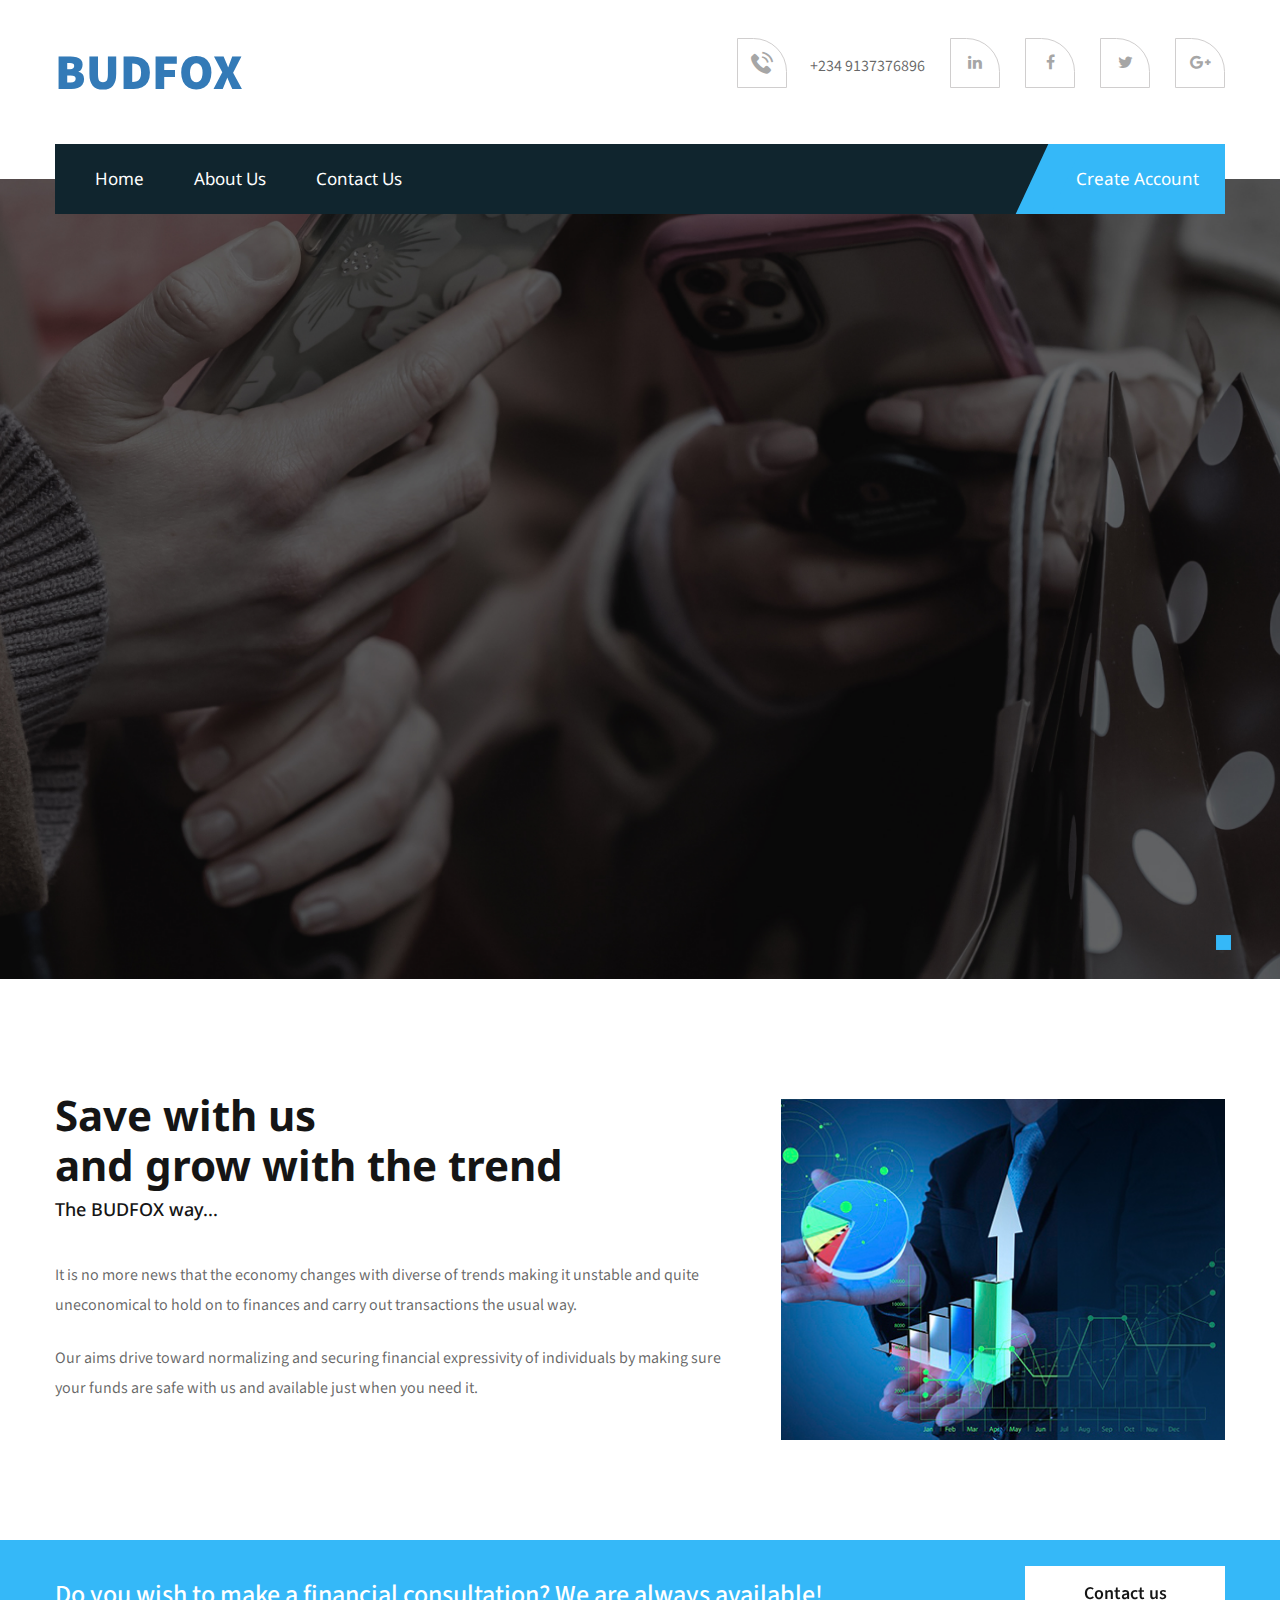
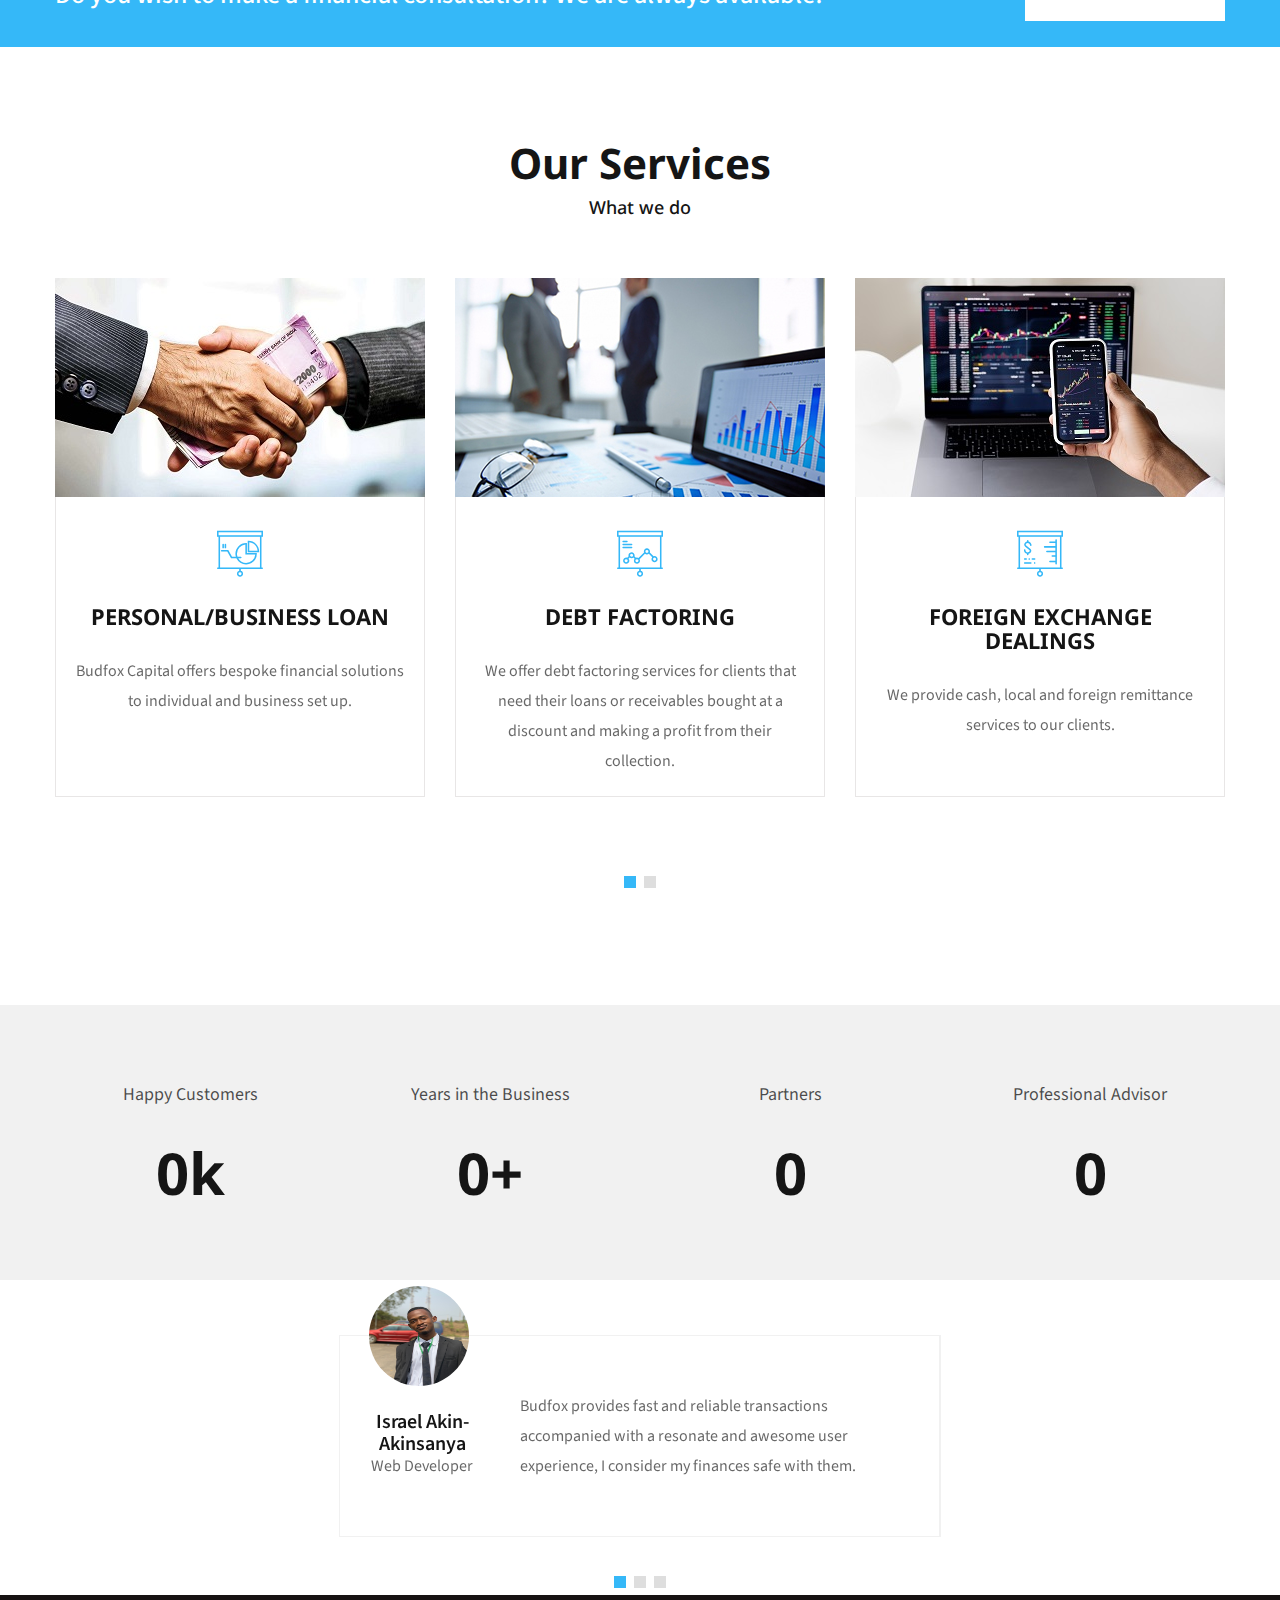
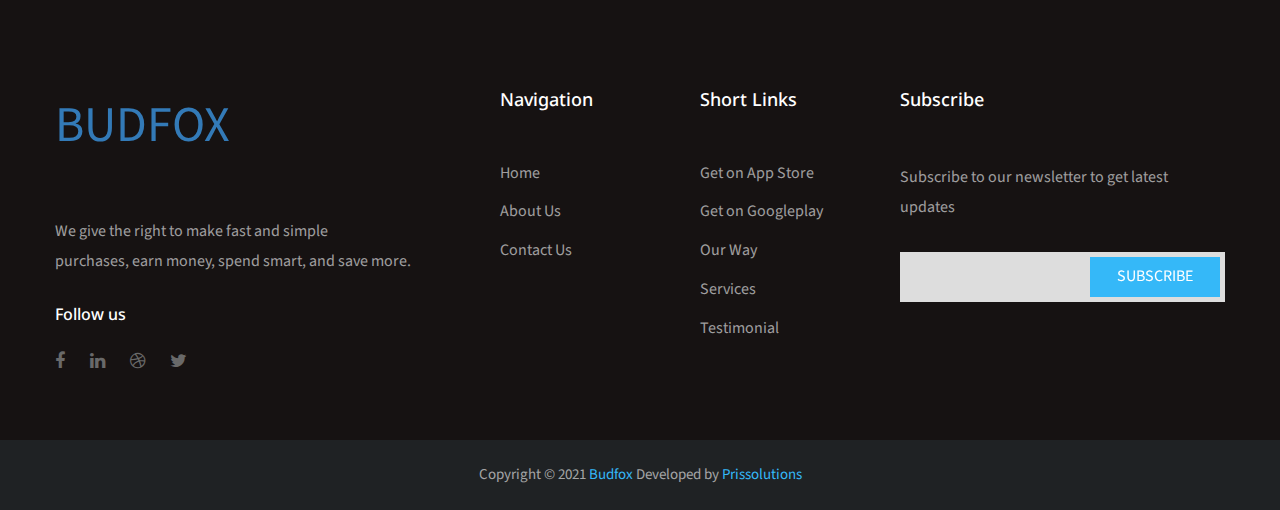
==== commit 1f3bed47: "update" ====
--- a/index.html
+++ b/index.html
@@ -71,7 +71,7 @@
               <li><a href="./about/">About us</a></li>
               <li><a href="./contact/">contact us</a></li>
               <!-- <li><a href="">Documentation</a></li> -->
-              <li class="quote float-right p-bg-color hvr-icon-wobble-horizontal"><a href="">Create Account</a></li>
+              <li class="quote float-right p-bg-color hvr-icon-wobble-horizontal"><a href="./create-account/">Create Account</a></li>
            </ul>
         </nav>
    </div>
